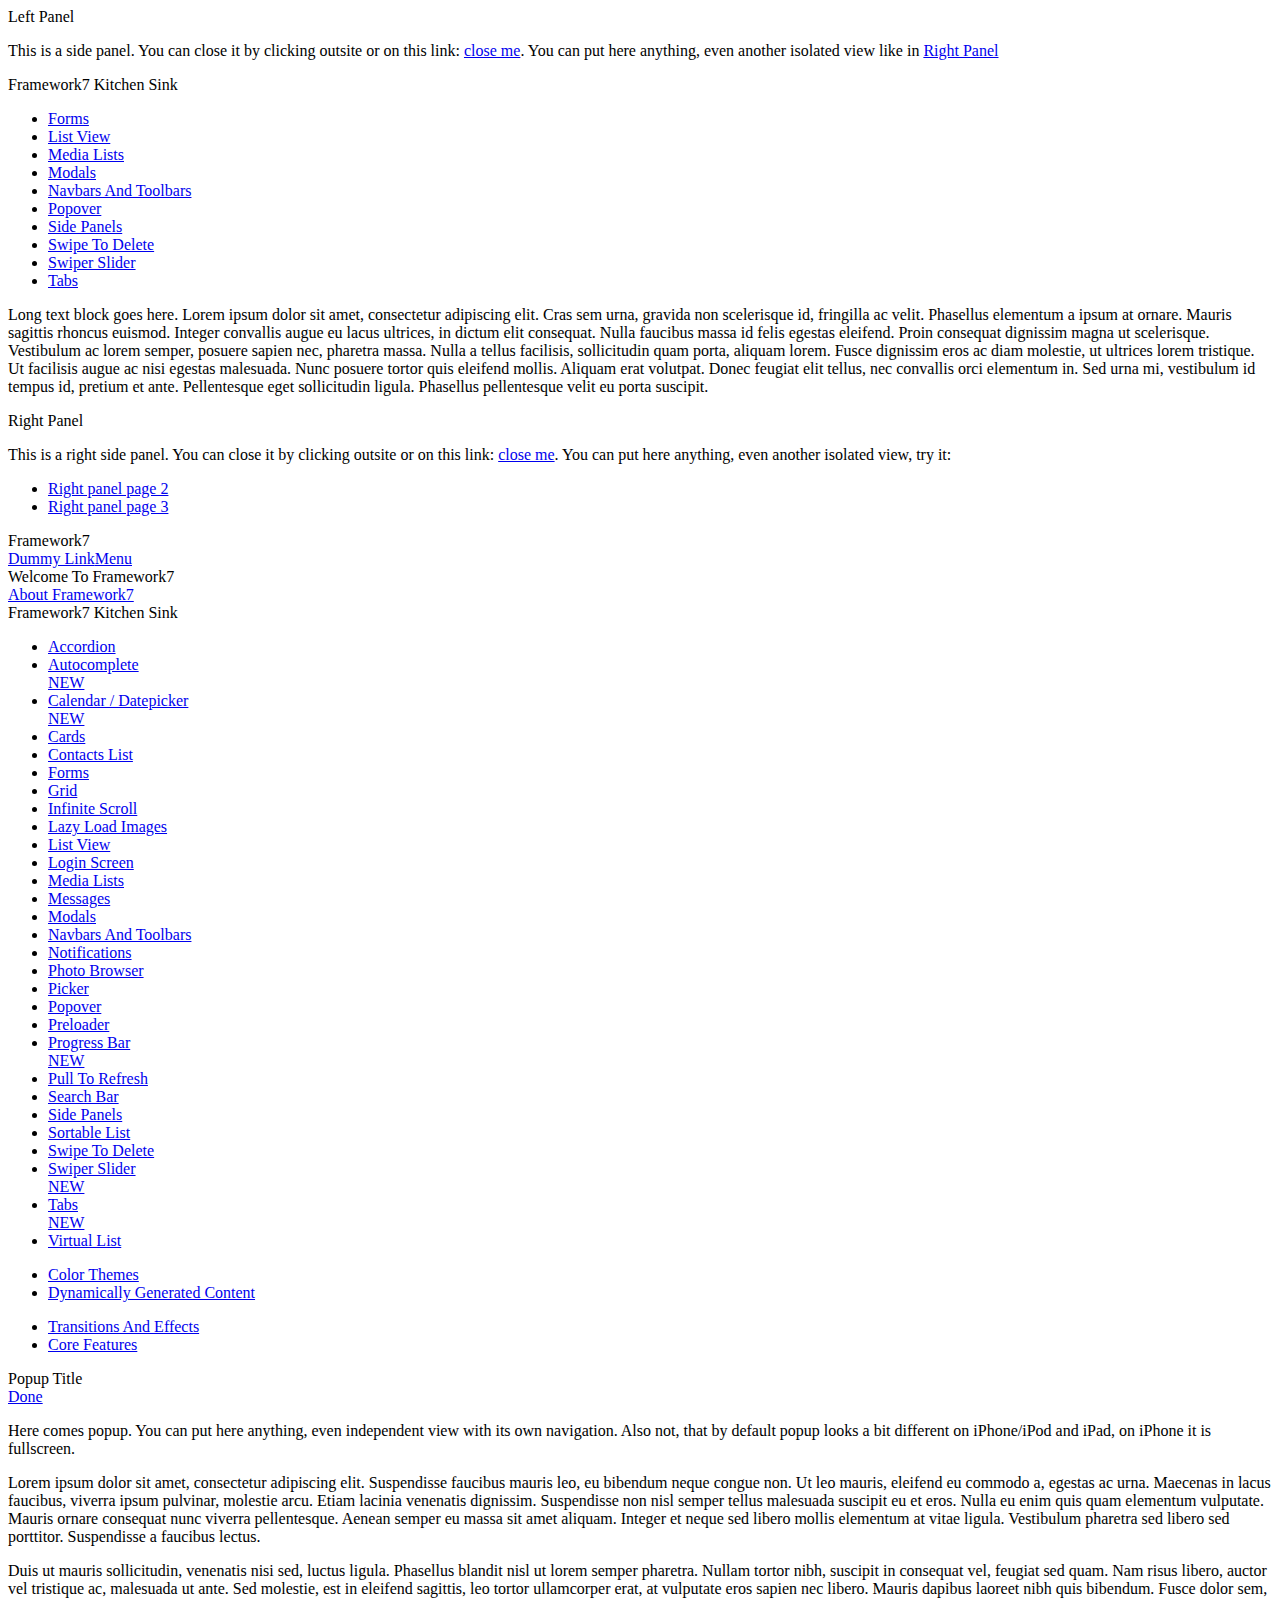
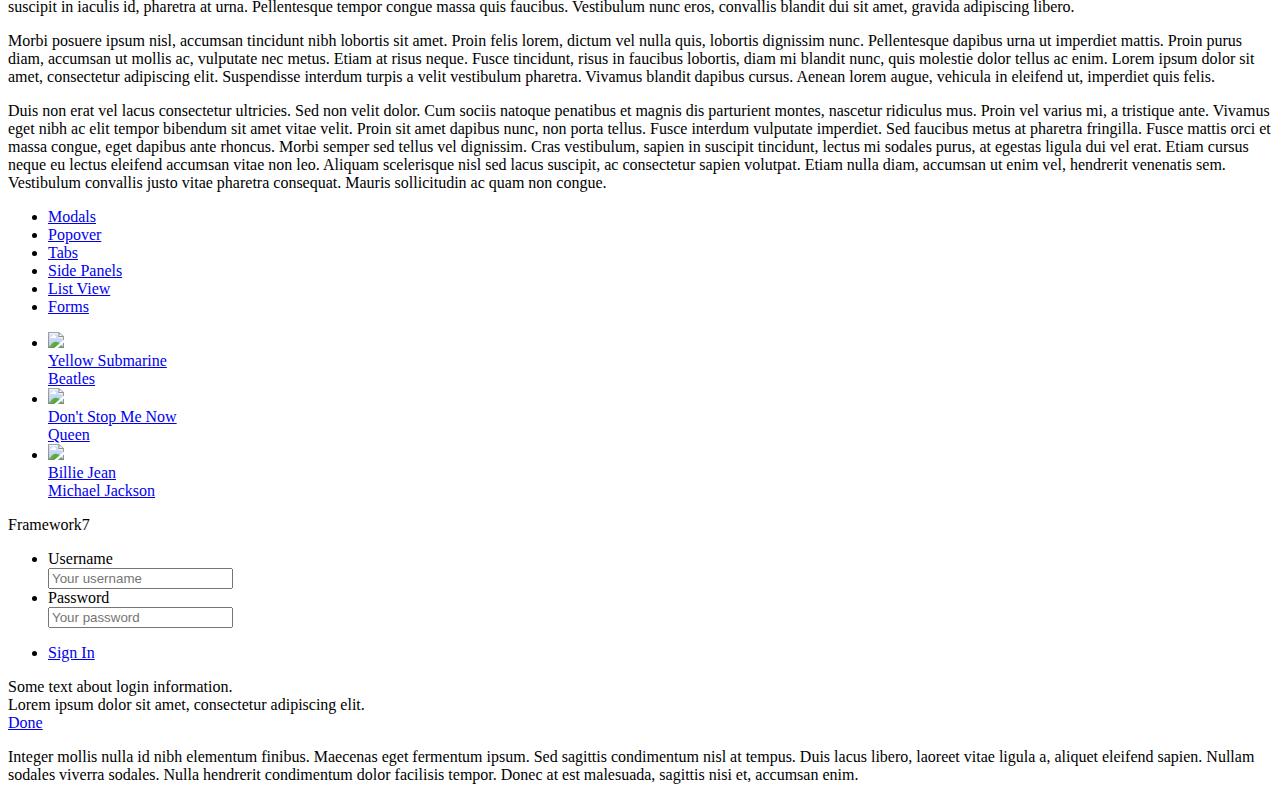
==== kitchen-sink-ios/index.html @ 63c61886 "Testing with title" ====
<!DOCTYPE html>
<html>
  <head>
    <meta charset="utf-8">
    <meta name="viewport" content="width=device-width, initial-scale=1, maximum-scale=1, minimum-scale=1, user-scalable=no, minimal-ui">
    <meta name="mobile-web-app-capable" content="yes">
    <meta name="apple-mobile-web-app-capable" content="yes">
    <meta name="apple-mobile-web-app-status-bar-style" content="black">
    <title>Yes we Park iOS</title>
    <link rel="stylesheet" href="../build/css/framework7.ios.css">
    <link rel="stylesheet" href="../build/css/framework7.ios.colors.css">
    <link rel="stylesheet" href="css/kitchen-sink.css">
    <link rel="icon" href="img/icon.png">
    <link rel="apple-touch-icon" href="img/icon.png">
  </head>
  <body>
    <div class="statusbar-overlay"></div>
    <div class="panel-overlay"></div>
    <div class="panel panel-left panel-cover layout-dark">
      <div class="content-block-title">Left Panel</div>
      <div class="content-block">
        <p>This is a side panel. You can close it by clicking outsite or on this link: <a href="#" class="close-panel">close me</a>. You can put here anything, even another isolated view like in <a href="#" data-panel="right" class="open-panel">Right Panel</a></p>
      </div>
      <div class="content-block-title">Framework7 Kitchen Sink</div>
      <div class="list-block">
        <ul>
          <li><a href="forms.html" class="item-link close-panel">
              <div class="item-content">
                <div class="item-media"><i class="icon icon-f7"></i></div>
                <div class="item-inner">
                  <div class="item-title">Forms</div>
                </div>
              </div></a></li>
          <li><a href="list-view.html" class="item-link close-panel">
              <div class="item-content">
                <div class="item-media"><i class="icon icon-f7"></i></div>
                <div class="item-inner">
                  <div class="item-title">List View</div>
                </div>
              </div></a></li>
          <li><a href="media-lists.html" class="item-link close-panel">
              <div class="item-content">
                <div class="item-media"><i class="icon icon-f7"></i></div>
                <div class="item-inner">
                  <div class="item-title">Media Lists</div>
                </div>
              </div></a></li>
          <li><a href="modals.html" class="item-link close-panel">
              <div class="item-content">
                <div class="item-media"><i class="icon icon-f7"></i></div>
                <div class="item-inner">
                  <div class="item-title">Modals</div>
                </div>
              </div></a></li>
          <li><a href="bars.html" class="item-link close-panel">
              <div class="item-content">
                <div class="item-media"><i class="icon icon-f7"></i></div>
                <div class="item-inner">
                  <div class="item-title">Navbars And Toolbars</div>
                </div>
              </div></a></li>
          <li><a href="popover.html" class="item-link close-panel">
              <div class="item-content">
                <div class="item-media"><i class="icon icon-f7"></i></div>
                <div class="item-inner">
                  <div class="item-title">Popover</div>
                </div>
              </div></a></li>
          <li><a href="panels.html" class="item-link close-panel">
              <div class="item-content">
                <div class="item-media"><i class="icon icon-f7"></i></div>
                <div class="item-inner">
                  <div class="item-title">Side Panels</div>
                </div>
              </div></a></li>
          <li><a href="swipe-delete.html" class="item-link close-panel">
              <div class="item-content">
                <div class="item-media"><i class="icon icon-f7"></i></div>
                <div class="item-inner">
                  <div class="item-title">Swipe To Delete</div>
                </div>
              </div></a></li>
          <li><a href="swiper.html" class="item-link close-panel">
              <div class="item-content">
                <div class="item-media"><i class="icon icon-f7"></i></div>
                <div class="item-inner">
                  <div class="item-title">Swiper Slider</div>
                </div>
              </div></a></li>
          <li><a href="tabs.html" class="item-link close-panel">
              <div class="item-content">
                <div class="item-media"><i class="icon icon-f7"></i></div>
                <div class="item-inner">
                  <div class="item-title">Tabs</div>
                </div>
              </div></a></li>
        </ul>
      </div>
      <div class="content-block">
        <p>Long text block goes here. Lorem ipsum dolor sit amet, consectetur adipiscing elit. Cras sem urna, gravida non scelerisque id, fringilla ac velit. Phasellus elementum a ipsum at ornare. Mauris sagittis rhoncus euismod. Integer convallis augue eu lacus ultrices, in dictum elit consequat. Nulla faucibus massa id felis egestas eleifend. Proin consequat dignissim magna ut scelerisque. Vestibulum ac lorem semper, posuere sapien nec, pharetra massa. Nulla a tellus facilisis, sollicitudin quam porta, aliquam lorem. Fusce dignissim eros ac diam molestie, ut ultrices lorem tristique. Ut facilisis augue ac nisi egestas malesuada. Nunc posuere tortor quis eleifend mollis. Aliquam erat volutpat. Donec feugiat elit tellus, nec convallis orci elementum in. Sed urna mi, vestibulum id tempus id, pretium et ante. Pellentesque eget sollicitudin ligula. Phasellus pellentesque velit eu porta suscipit.</p>
      </div>
    </div>
    <div class="panel panel-right panel-reveal layout-dark">
      <div class="view view-right">
        <div class="navbar">
          <div class="navbar-inner">
            <div class="center sliding">Right Panel</div>
          </div>
        </div>
        <div class="pages navbar-through">
          <div data-page="panel-right1" class="page">
            <div class="page-content">
              <div class="content-block">
                <p>This is a right side panel. You can close it by clicking outsite or on this link: <a href="#" class="close-panel">close me</a>. You can put here anything, even another isolated view, try it:</p>
              </div>
              <div class="list-block">
                <ul>
                  <li><a href="panel-right2.html" class="item-link">
                      <div class="item-content">
                        <div class="item-inner">
                          <div class="item-title">Right panel page 2</div>
                        </div>
                      </div></a></li>
                  <li><a href="panel-right3.html" class="item-link">
                      <div class="item-content">
                        <div class="item-inner">
                          <div class="item-title">Right panel page 3</div>
                        </div>
                      </div></a></li>
                </ul>
              </div>
            </div>
          </div>
        </div>
      </div>
    </div>
    <div class="views">
      <div class="view view-main">
        <div class="navbar">
          <div class="navbar-inner">
            <div class="left"></div>
            <div class="center sliding">Framework7</div>
            <div class="right"><a href="#" class="open-panel link icon-only"><i class="icon icon-bars"></i></a></div>
          </div>
        </div>
        <div class="toolbar">
          <div class="toolbar-inner"><a href="#" class="link">Dummy Link</a><a href="#" data-popover=".popover-menu" class="open-popover link">Menu</a></div>
        </div>
        <div class="pages navbar-through toolbar-through">
          <div data-page="index" class="page">
            <div class="page-content">
              <div class="content-block-title">Welcome To Framework7</div>
              <div class="content-block"><a href="about.html" class="button">About Framework7</a></div>
              <div class="content-block-title">Framework7 Kitchen Sink</div>
              <div class="list-block">
                <ul>
                  <li><a href="accordion.html" class="item-link">
                      <div class="item-content">
                        <div class="item-media"><i class="icon icon-f7"></i></div>
                        <div class="item-inner">
                          <div class="item-title">Accordion</div>
                        </div>
                      </div></a></li>
                  <li><a href="autocomplete.html" class="item-link">
                      <div class="item-content">
                        <div class="item-media"><i class="icon icon-f7"></i></div>
                        <div class="item-inner">
                          <div class="item-title">Autocomplete</div>
                          <div class="item-after"><span class="badge bg-green">NEW</span></div>
                        </div>
                      </div></a></li>
                  <li><a href="calendar.html" class="item-link">
                      <div class="item-content">
                        <div class="item-media"><i class="icon icon-f7"></i></div>
                        <div class="item-inner">
                          <div class="item-title">Calendar / Datepicker</div>
                          <div class="item-after"><span class="badge bg-green">NEW</span></div>
                        </div>
                      </div></a></li>
                  <li><a href="cards.html" class="item-link">
                      <div class="item-content">
                        <div class="item-media"><i class="icon icon-f7"></i></div>
                        <div class="item-inner">
                          <div class="item-title">Cards</div>
                        </div>
                      </div></a></li>
                  <li><a href="contacts.html" class="item-link">
                      <div class="item-content">
                        <div class="item-media"><i class="icon icon-f7"></i></div>
                        <div class="item-inner">
                          <div class="item-title">Contacts List</div>
                        </div>
                      </div></a></li>
                  <li><a href="forms.html" class="item-link">
                      <div class="item-content">
                        <div class="item-media"><i class="icon icon-f7"></i></div>
                        <div class="item-inner">
                          <div class="item-title">Forms</div>
                        </div>
                      </div></a></li>
                  <li><a href="grid.html" class="item-link">
                      <div class="item-content">
                        <div class="item-media"><i class="icon icon-f7"></i></div>
                        <div class="item-inner">
                          <div class="item-title">Grid</div>
                        </div>
                      </div></a></li>
                  <li><a href="infinite-scroll.html" class="item-link">
                      <div class="item-content">
                        <div class="item-media"><i class="icon icon-f7"></i></div>
                        <div class="item-inner">
                          <div class="item-title">Infinite Scroll</div>
                        </div>
                      </div></a></li>
                  <li><a href="lazy-load.html" class="item-link">
                      <div class="item-content">
                        <div class="item-media"><i class="icon icon-f7"></i></div>
                        <div class="item-inner">
                          <div class="item-title">Lazy Load Images</div>
                        </div>
                      </div></a></li>
                  <li><a href="list-view.html" class="item-link">
                      <div class="item-content">
                        <div class="item-media"><i class="icon icon-f7"></i></div>
                        <div class="item-inner">
                          <div class="item-title">List View</div>
                        </div>
                      </div></a></li>
                  <li><a href="login-screen.html" class="item-link">
                      <div class="item-content">
                        <div class="item-media"><i class="icon icon-f7"></i></div>
                        <div class="item-inner">
                          <div class="item-title">Login Screen</div>
                        </div>
                      </div></a></li>
                  <li><a href="media-lists.html" class="item-link">
                      <div class="item-content">
                        <div class="item-media"><i class="icon icon-f7"></i></div>
                        <div class="item-inner">
                          <div class="item-title">Media Lists</div>
                        </div>
                      </div></a></li>
                  <li><a href="messages.html" class="item-link">
                      <div class="item-content">
                        <div class="item-media"><i class="icon icon-f7"></i></div>
                        <div class="item-inner">
                          <div class="item-title">Messages</div>
                        </div>
                      </div></a></li>
                  <li><a href="modals.html" class="item-link">
                      <div class="item-content">
                        <div class="item-media"><i class="icon icon-f7"></i></div>
                        <div class="item-inner">
                          <div class="item-title">Modals</div>
                        </div>
                      </div></a></li>
                  <li><a href="bars.html" class="item-link">
                      <div class="item-content">
                        <div class="item-media"><i class="icon icon-f7"></i></div>
                        <div class="item-inner">
                          <div class="item-title">Navbars And Toolbars</div>
                        </div>
                      </div></a></li>
                  <li><a href="notifications.html" class="item-link">
                      <div class="item-content">
                        <div class="item-media"><i class="icon icon-f7"></i></div>
                        <div class="item-inner">
                          <div class="item-title">Notifications</div>
                        </div>
                      </div></a></li>
                  <li><a href="photo-browser.html" class="item-link">
                      <div class="item-content">
                        <div class="item-media"><i class="icon icon-f7"></i></div>
                        <div class="item-inner">
                          <div class="item-title">Photo Browser</div>
                        </div>
                      </div></a></li>
                  <li><a href="picker.html" class="item-link">
                      <div class="item-content">
                        <div class="item-media"><i class="icon icon-f7"></i></div>
                        <div class="item-inner">
                          <div class="item-title">Picker</div>
                        </div>
                      </div></a></li>
                  <li><a href="popover.html" class="item-link">
                      <div class="item-content">
                        <div class="item-media"><i class="icon icon-f7"></i></div>
                        <div class="item-inner">
                          <div class="item-title">Popover</div>
                        </div>
                      </div></a></li>
                  <li><a href="preloader.html" class="item-link">
                      <div class="item-content">
                        <div class="item-media"><i class="icon icon-f7"></i></div>
                        <div class="item-inner">
                          <div class="item-title">Preloader</div>
                        </div>
                      </div></a></li>
                  <li><a href="progressbar.html" class="item-link">
                      <div class="item-content">
                        <div class="item-media"><i class="icon icon-f7"></i></div>
                        <div class="item-inner">
                          <div class="item-title">Progress Bar</div>
                          <div class="item-after"><span class="badge bg-green">NEW</span></div>
                        </div>
                      </div></a></li>
                  <li><a href="pull-to-refresh.html" class="item-link">
                      <div class="item-content">
                        <div class="item-media"><i class="icon icon-f7"></i></div>
                        <div class="item-inner">
                          <div class="item-title">Pull To Refresh</div>
                        </div>
                      </div></a></li>
                  <li><a href="searchbar.html" class="item-link">
                      <div class="item-content">
                        <div class="item-media"><i class="icon icon-f7"></i></div>
                        <div class="item-inner">
                          <div class="item-title">Search Bar  </div>
                        </div>
                      </div></a></li>
                  <li><a href="panels.html" class="item-link">
                      <div class="item-content">
                        <div class="item-media"><i class="icon icon-f7"></i></div>
                        <div class="item-inner">
                          <div class="item-title">Side Panels</div>
                        </div>
                      </div></a></li>
                  <li><a href="sortable-list.html" class="item-link">
                      <div class="item-content">
                        <div class="item-media"><i class="icon icon-f7"></i></div>
                        <div class="item-inner">
                          <div class="item-title">Sortable List</div>
                        </div>
                      </div></a></li>
                  <li><a href="swipe-delete.html" class="item-link">
                      <div class="item-content">
                        <div class="item-media"><i class="icon icon-f7"></i></div>
                        <div class="item-inner">
                          <div class="item-title">Swipe To Delete</div>
                        </div>
                      </div></a></li>
                  <li><a href="swiper.html" class="item-link">
                      <div class="item-content">
                        <div class="item-media"><i class="icon icon-f7"></i></div>
                        <div class="item-inner">
                          <div class="item-title">Swiper Slider</div>
                          <div class="item-after"><span class="badge bg-green">NEW</span></div>
                        </div>
                      </div></a></li>
                  <li><a href="tabs.html" class="item-link">
                      <div class="item-content">
                        <div class="item-media"><i class="icon icon-f7"></i></div>
                        <div class="item-inner">
                          <div class="item-title">Tabs</div>
                          <div class="item-after"><span class="badge bg-green">NEW</span></div>
                        </div>
                      </div></a></li>
                  <li><a href="virtual-list.html" class="item-link">
                      <div class="item-content">
                        <div class="item-media"><i class="icon icon-f7"></i></div>
                        <div class="item-inner">
                          <div class="item-title">Virtual List</div>
                        </div>
                      </div></a></li>
                </ul>
              </div>
              <div class="list-block">
                <ul>
                  <li><a href="color-themes.html" class="item-link">
                      <div class="item-content">
                        <div class="item-media"><i class="icon icon-f7"></i></div>
                        <div class="item-inner">
                          <div class="item-title">Color Themes</div>
                        </div>
                      </div></a></li>
                  <li><a href="#" class="item-link ks-generate-page">
                      <div class="item-content">
                        <div class="item-media"><i class="icon icon-f7"></i></div>
                        <div class="item-inner">
                          <div class="item-title">Dynamically Generated Content</div>
                        </div>
                      </div></a></li>
                </ul>
              </div>
              <div class="list-block">
                <ul>
                  <li><a href="transitions.html" class="item-link">
                      <div class="item-content">
                        <div class="item-media"><i class="icon icon-f7"></i></div>
                        <div class="item-inner">
                          <div class="item-title">Transitions And Effects</div>
                        </div>
                      </div></a></li>
                  <li><a href="core-features.html" class="item-link">
                      <div class="item-content">
                        <div class="item-media"><i class="icon icon-f7"></i></div>
                        <div class="item-inner">
                          <div class="item-title">Core Features</div>
                        </div>
                      </div></a></li>
                </ul>
              </div>
            </div>
          </div>
        </div>
      </div>
    </div>
    <div class="popup demo-popup">
      <div class="view navbar-fixed">
        <div class="pages">
          <div class="page">
            <div class="navbar">
              <div class="navbar-inner">
                <div class="center">Popup Title</div>
                <div class="right"><a href="#" class="link close-popup">Done</a></div>
              </div>
            </div>
            <div class="page-content">
              <div class="content-block">
                <p>Here comes popup. You can put here anything, even independent view with its own navigation. Also not, that by default popup looks a bit different on iPhone/iPod and iPad, on iPhone it is fullscreen.</p>
                <p>Lorem ipsum dolor sit amet, consectetur adipiscing elit. Suspendisse faucibus mauris leo, eu bibendum neque congue non. Ut leo mauris, eleifend eu commodo a, egestas ac urna. Maecenas in lacus faucibus, viverra ipsum pulvinar, molestie arcu. Etiam lacinia venenatis dignissim. Suspendisse non nisl semper tellus malesuada suscipit eu et eros. Nulla eu enim quis quam elementum vulputate. Mauris ornare consequat nunc viverra pellentesque. Aenean semper eu massa sit amet aliquam. Integer et neque sed libero mollis elementum at vitae ligula. Vestibulum pharetra sed libero sed porttitor. Suspendisse a faucibus lectus.</p>
                <p>Duis ut mauris sollicitudin, venenatis nisi sed, luctus ligula. Phasellus blandit nisl ut lorem semper pharetra. Nullam tortor nibh, suscipit in consequat vel, feugiat sed quam. Nam risus libero, auctor vel tristique ac, malesuada ut ante. Sed molestie, est in eleifend sagittis, leo tortor ullamcorper erat, at vulputate eros sapien nec libero. Mauris dapibus laoreet nibh quis bibendum. Fusce dolor sem, suscipit in iaculis id, pharetra at urna. Pellentesque tempor congue massa quis faucibus. Vestibulum nunc eros, convallis blandit dui sit amet, gravida adipiscing libero.</p>
                <p>Morbi posuere ipsum nisl, accumsan tincidunt nibh lobortis sit amet. Proin felis lorem, dictum vel nulla quis, lobortis dignissim nunc. Pellentesque dapibus urna ut imperdiet mattis. Proin purus diam, accumsan ut mollis ac, vulputate nec metus. Etiam at risus neque. Fusce tincidunt, risus in faucibus lobortis, diam mi blandit nunc, quis molestie dolor tellus ac enim. Lorem ipsum dolor sit amet, consectetur adipiscing elit. Suspendisse interdum turpis a velit vestibulum pharetra. Vivamus blandit dapibus cursus. Aenean lorem augue, vehicula in eleifend ut, imperdiet quis felis.</p>
                <p>Duis non erat vel lacus consectetur ultricies. Sed non velit dolor. Cum sociis natoque penatibus et magnis dis parturient montes, nascetur ridiculus mus. Proin vel varius mi, a tristique ante. Vivamus eget nibh ac elit tempor bibendum sit amet vitae velit. Proin sit amet dapibus nunc, non porta tellus. Fusce interdum vulputate imperdiet. Sed faucibus metus at pharetra fringilla. Fusce mattis orci et massa congue, eget dapibus ante rhoncus. Morbi semper sed tellus vel dignissim. Cras vestibulum, sapien in suscipit tincidunt, lectus mi sodales purus, at egestas ligula dui vel erat. Etiam cursus neque eu lectus eleifend accumsan vitae non leo. Aliquam scelerisque nisl sed lacus suscipit, ac consectetur sapien volutpat. Etiam nulla diam, accumsan ut enim vel, hendrerit venenatis sem. Vestibulum convallis justo vitae pharetra consequat. Mauris sollicitudin ac quam non congue.</p>
              </div>
            </div>
          </div>
        </div>
      </div>
    </div>
    <div class="popover popover-menu">
      <div class="popover-angle"></div>
      <div class="popover-inner">
        <div class="list-block">
          <ul>
            <li><a href="modals.html" class="list-button item-link">Modals</a></li>
            <li><a href="popover.html" class="list-button item-link">Popover</a></li>
            <li><a href="tabs.html" class="list-button item-link">Tabs</a></li>
            <li><a href="panels.html" class="list-button item-link">Side Panels</a></li>
            <li><a href="list-view.html" class="list-button item-link">List View</a></li>
            <li><a href="forms.html" class="list-button item-link">Forms</a></li>
          </ul>
        </div>
      </div>
    </div>
    <div class="popover popover-music">
      <div class="popover-angle"></div>
      <div class="popover-inner">
        <div class="list-block media-list">
          <ul>
            <li><a href="#" class="item-link item-content">
                <div class="item-media"><img src="http://lorempixel.com/88/88/people/1" width="44"></div>
                <div class="item-inner">
                  <div class="item-title-row">
                    <div class="item-title">Yellow Submarine</div>
                  </div>
                  <div class="item-subtitle">Beatles</div>
                </div></a></li>
            <li><a href="#" class="item-link item-content">
                <div class="item-media"><img src="http://lorempixel.com/88/88/people/2" width="44"></div>
                <div class="item-inner">
                  <div class="item-title-row">
                    <div class="item-title">Don't Stop Me Now</div>
                  </div>
                  <div class="item-subtitle">Queen</div>
                </div></a></li>
            <li><a href="#" class="item-link item-content">
                <div class="item-media"><img src="http://lorempixel.com/88/88/people/3" width="44"></div>
                <div class="item-inner">
                  <div class="item-title-row">
                    <div class="item-title">Billie Jean</div>
                  </div>
                  <div class="item-subtitle">Michael Jackson</div>
                </div></a></li>
          </ul>
        </div>
      </div>
    </div>
    <div class="login-screen">
      <div class="view">
        <div class="page">
          <div class="page-content login-screen-content">
            <div class="login-screen-title">Framework7</div>
            <form>
              <div class="list-block">
                <ul>
                  <li class="item-content">
                    <div class="item-inner">
                      <div class="item-title label">Username</div>
                      <div class="item-input">
                        <input type="text" name="username" placeholder="Your username">
                      </div>
                    </div>
                  </li>
                  <li class="item-content">
                    <div class="item-inner">
                      <div class="item-title label">Password</div>
                      <div class="item-input">
                        <input type="password" name="password" placeholder="Your password">
                      </div>
                    </div>
                  </li>
                </ul>
              </div>
              <div class="list-block">
                <ul>
                  <li><a href="#" class="item-link list-button">Sign In</a></li>
                </ul>
                <div class="list-block-label">Some text about login information.<br>Lorem ipsum dolor sit amet, consectetur adipiscing elit.</div>
              </div>
            </form>
          </div>
        </div>
      </div>
    </div>
    <div class="picker-modal picker-modal-demo">
      <div class="toolbar">
        <div class="toolbar-inner">
          <div class="left"></div>
          <div class="right"><a href="#" class="link close-picker">Done</a></div>
        </div>
      </div>
      <div class="picker-modal-inner">
        <div class="content-block">
          <p>Integer mollis nulla id nibh elementum finibus. Maecenas eget fermentum ipsum. Sed sagittis condimentum nisl at tempus. Duis lacus libero, laoreet vitae ligula a, aliquet eleifend sapien. Nullam sodales viverra sodales. Nulla hendrerit condimentum dolor facilisis tempor. Donec at est malesuada, sagittis nisi et, accumsan enim.</p>
        </div>
      </div>
    </div>
    <script type="text/javascript" src="../build/js/framework7.js"></script>
    <script type="text/javascript" src="js/kitchen-sink.js"></script>
  </body>
</html>
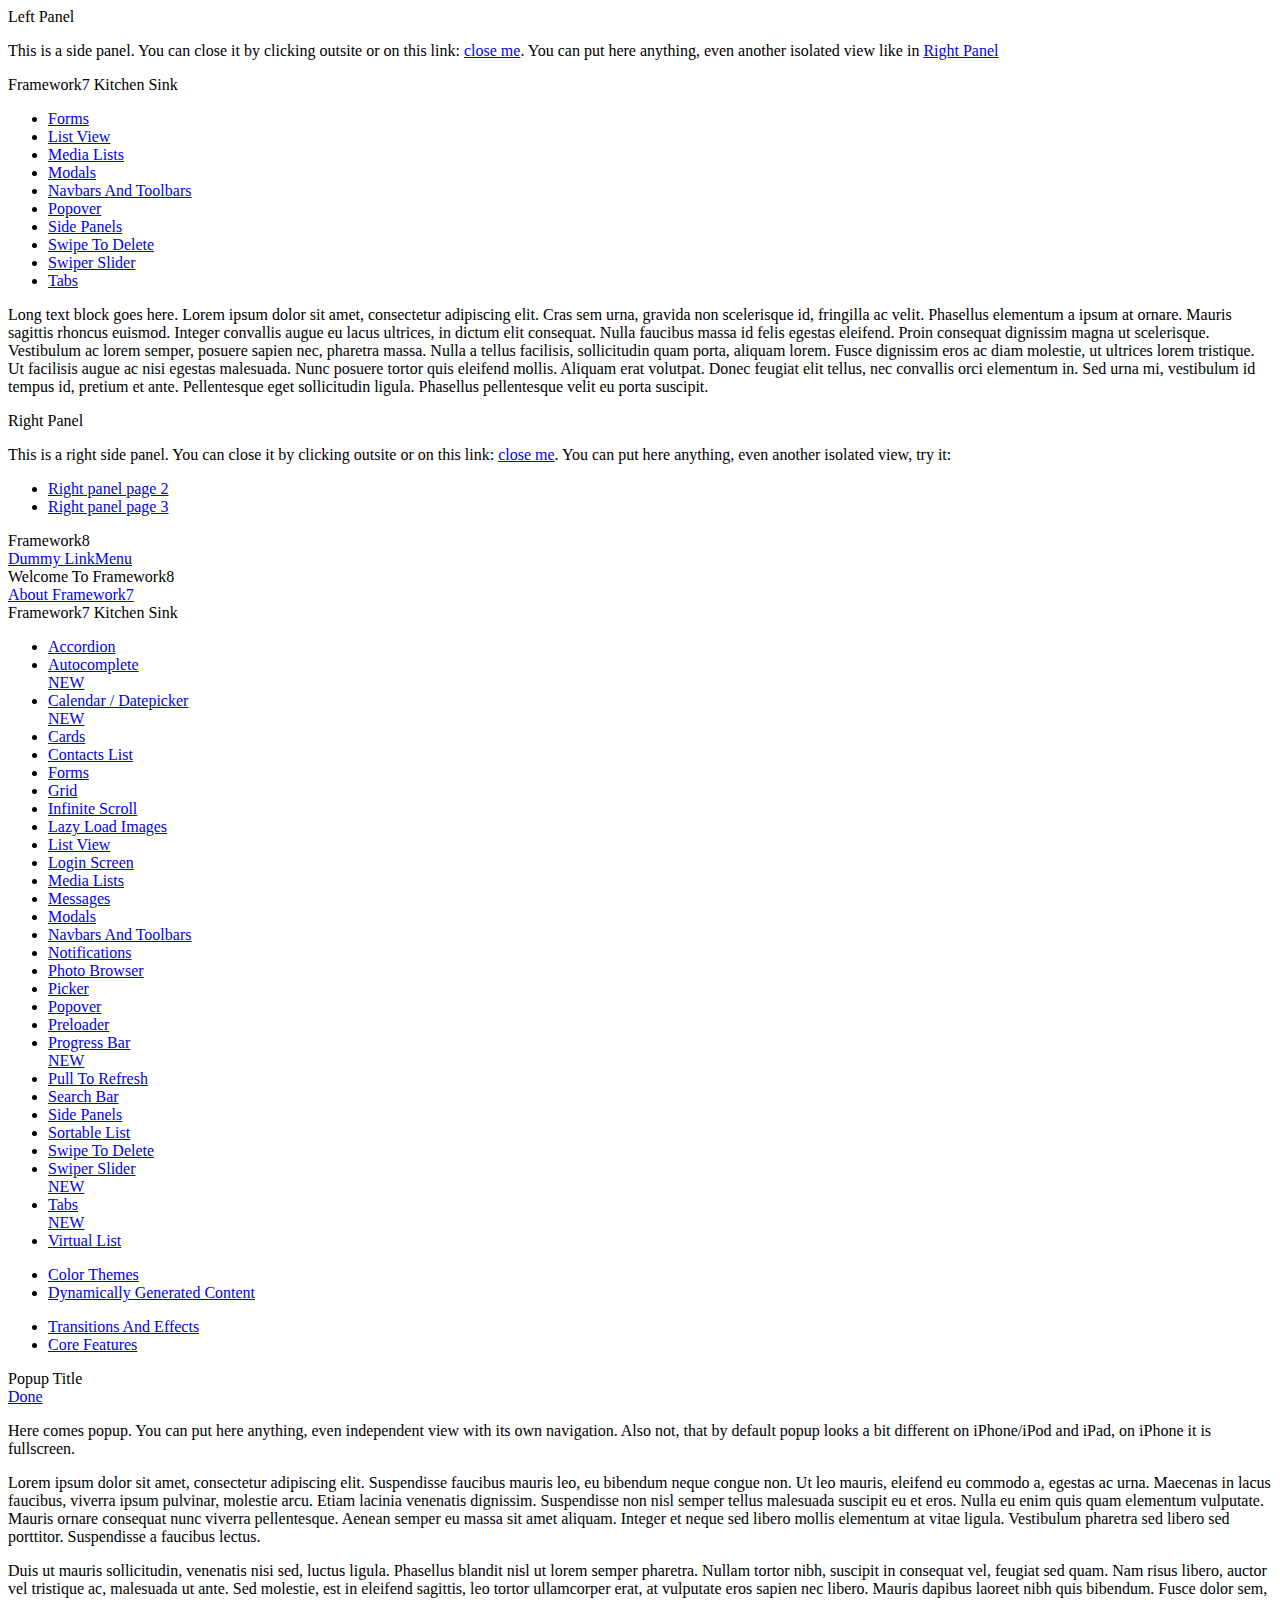
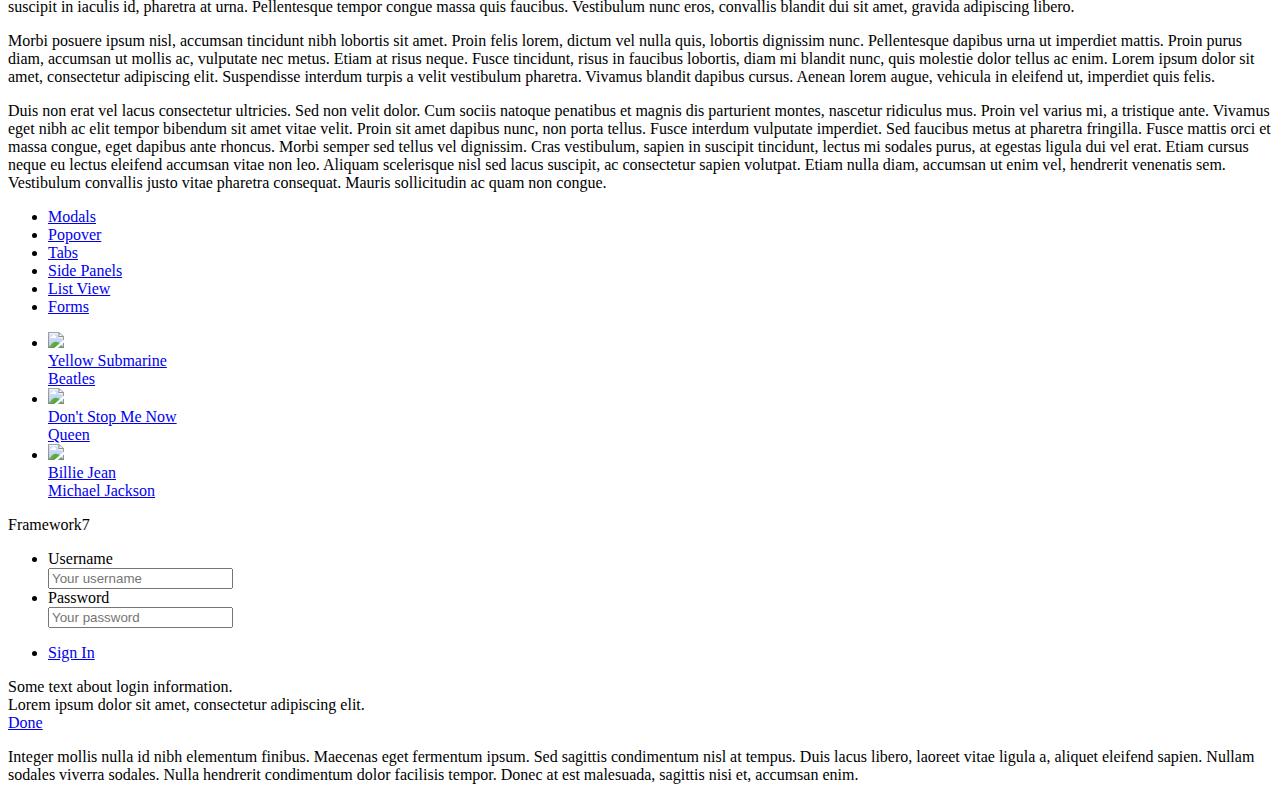
==== commit c2eae204: "framework8" ====
--- a/kitchen-sink-ios/index.html
+++ b/kitchen-sink-ios/index.html
@@ -6,7 +6,7 @@
     <meta name="mobile-web-app-capable" content="yes">
     <meta name="apple-mobile-web-app-capable" content="yes">
     <meta name="apple-mobile-web-app-status-bar-style" content="black">
-    <title>Yes we Park iOS</title>
+    <title>Yes we Park</title>
     <link rel="stylesheet" href="../build/css/framework7.ios.css">
     <link rel="stylesheet" href="../build/css/framework7.ios.colors.css">
     <link rel="stylesheet" href="css/kitchen-sink.css">
@@ -139,7 +139,7 @@
         <div class="navbar">
           <div class="navbar-inner">
             <div class="left"></div>
-            <div class="center sliding">Framework7</div>
+            <div class="center sliding">Framework8</div>
             <div class="right"><a href="#" class="open-panel link icon-only"><i class="icon icon-bars"></i></a></div>
           </div>
         </div>
@@ -149,7 +149,7 @@
         <div class="pages navbar-through toolbar-through">
           <div data-page="index" class="page">
             <div class="page-content">
-              <div class="content-block-title">Welcome To Framework7</div>
+              <div class="content-block-title">Welcome To Framework8</div>
               <div class="content-block"><a href="about.html" class="button">About Framework7</a></div>
               <div class="content-block-title">Framework7 Kitchen Sink</div>
               <div class="list-block">
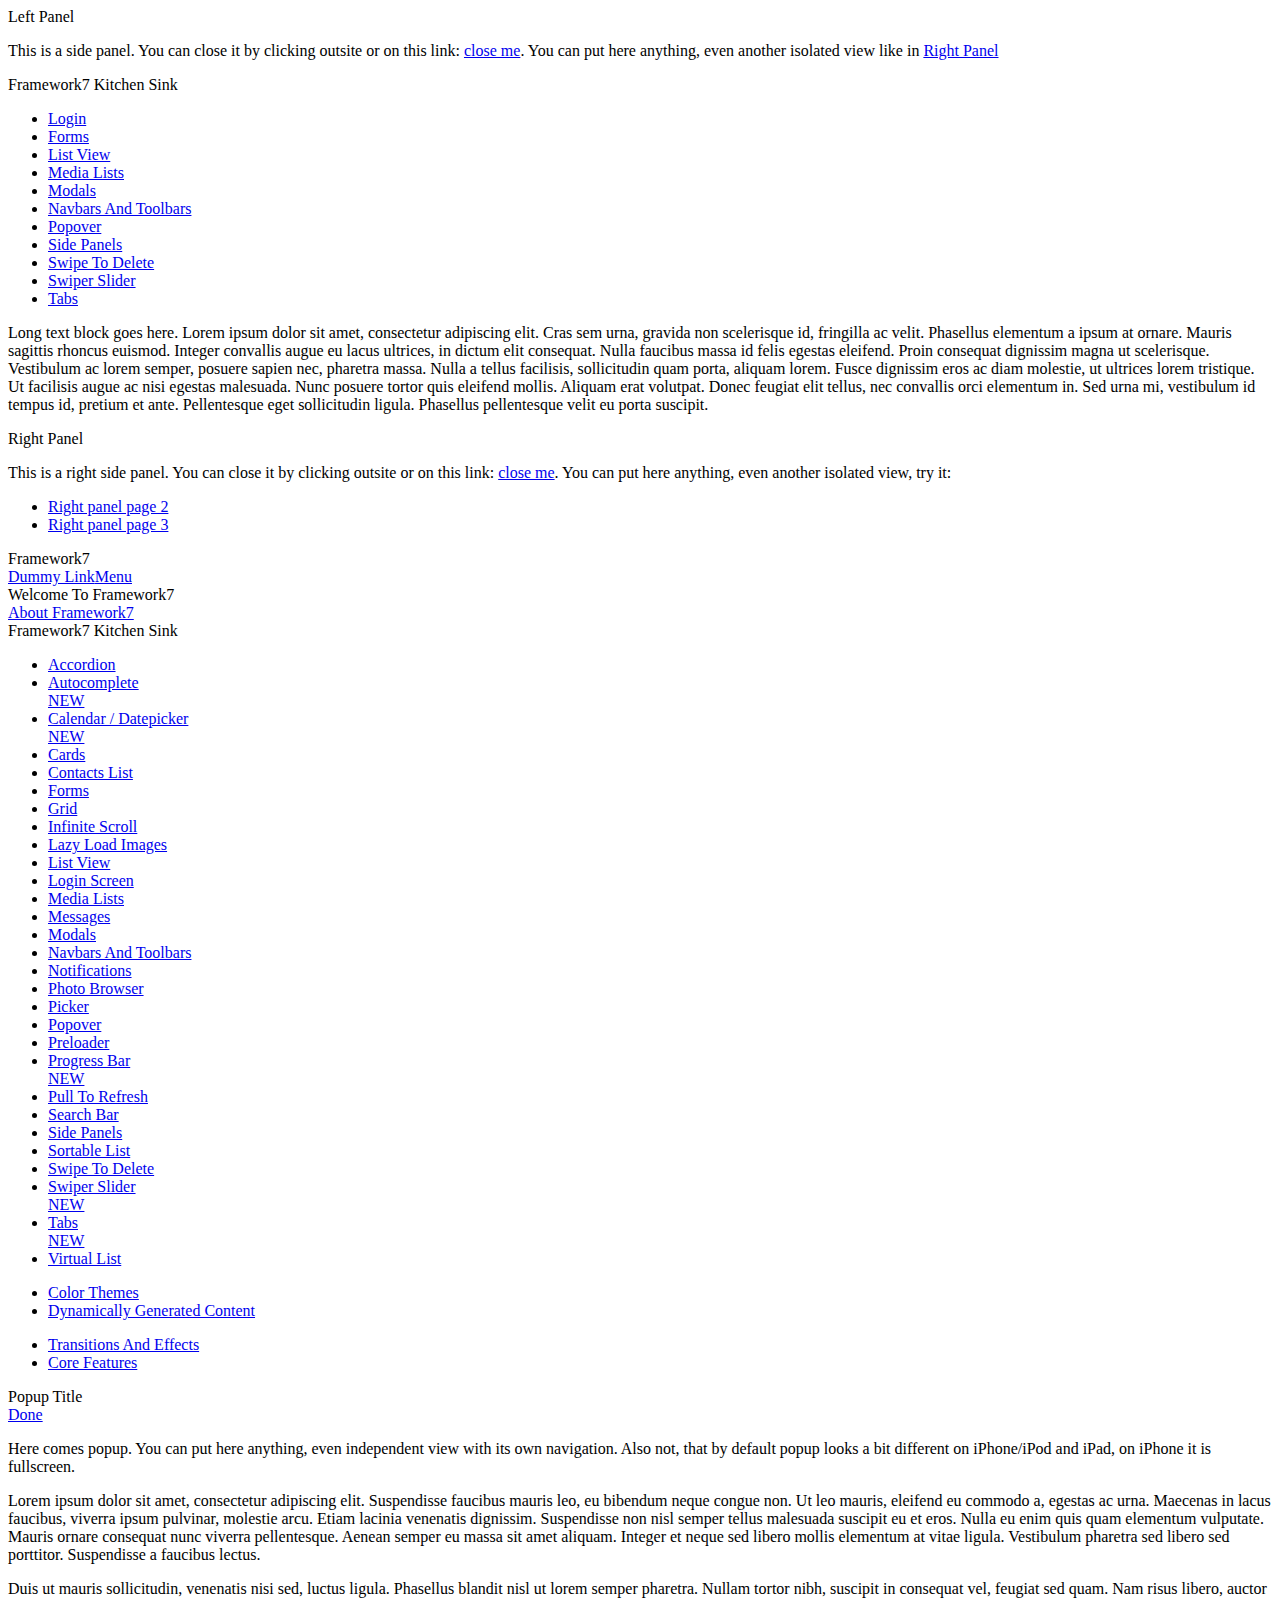
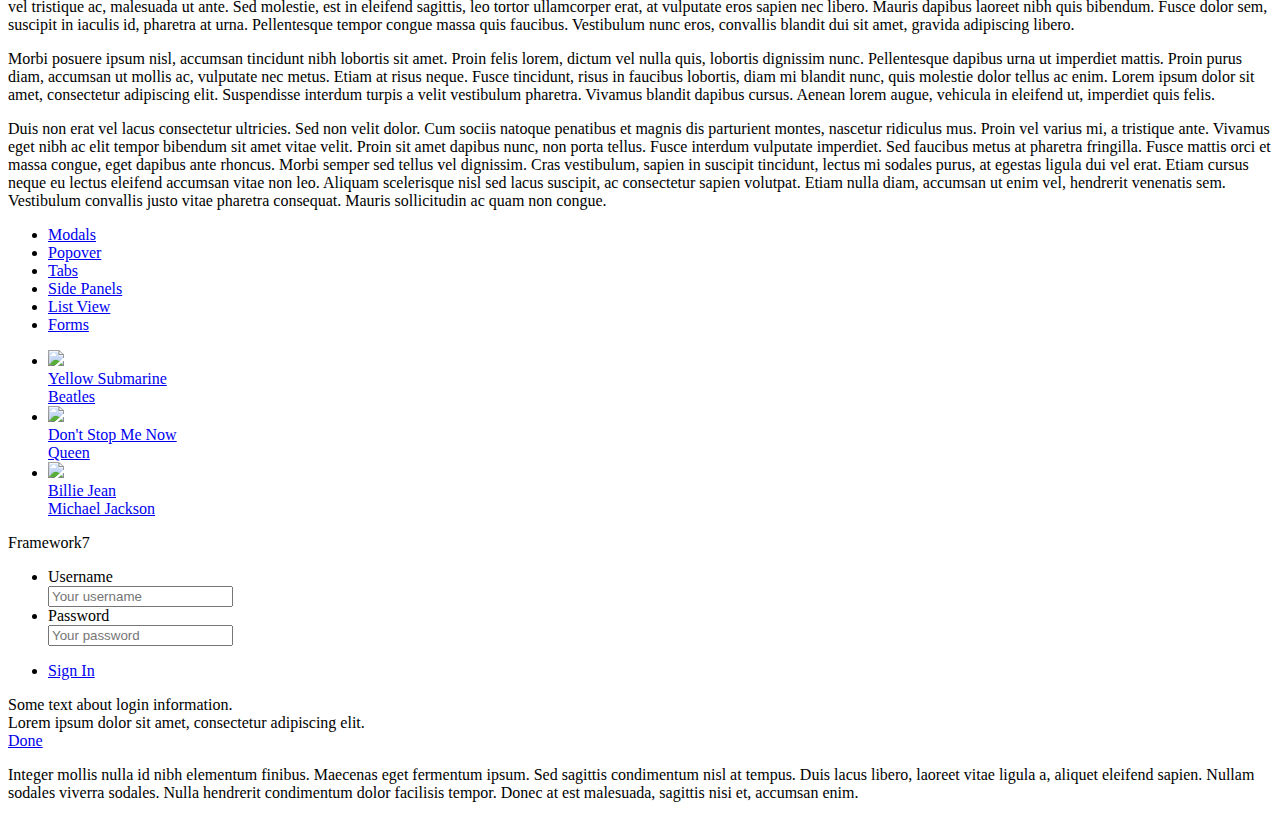
==== commit 35107d15: "adding login" ====
--- a/kitchen-sink-ios/index.html
+++ b/kitchen-sink-ios/index.html
@@ -6,7 +6,7 @@
     <meta name="mobile-web-app-capable" content="yes">
     <meta name="apple-mobile-web-app-capable" content="yes">
     <meta name="apple-mobile-web-app-status-bar-style" content="black">
-    <title>Yes we Park</title>
+    <title>Yes we Park iOS</title>
     <link rel="stylesheet" href="../build/css/framework7.ios.css">
     <link rel="stylesheet" href="../build/css/framework7.ios.colors.css">
     <link rel="stylesheet" href="css/kitchen-sink.css">
@@ -24,6 +24,13 @@
       <div class="content-block-title">Framework7 Kitchen Sink</div>
       <div class="list-block">
         <ul>
+          <li><a href="login.html" class="item-link close-panel">
+              <div class="item-content">
+                <div class="item-media"><i class="icon icon-f7"></i></div>
+                <div class="item-inner">
+                  <div class="item-title">Login</div>
+                </div>
+              </div></a></li>
           <li><a href="forms.html" class="item-link close-panel">
               <div class="item-content">
                 <div class="item-media"><i class="icon icon-f7"></i></div>
@@ -139,7 +146,7 @@
         <div class="navbar">
           <div class="navbar-inner">
             <div class="left"></div>
-            <div class="center sliding">Framework8</div>
+            <div class="center sliding">Framework7</div>
             <div class="right"><a href="#" class="open-panel link icon-only"><i class="icon icon-bars"></i></a></div>
           </div>
         </div>
@@ -149,7 +156,7 @@
         <div class="pages navbar-through toolbar-through">
           <div data-page="index" class="page">
             <div class="page-content">
-              <div class="content-block-title">Welcome To Framework8</div>
+              <div class="content-block-title">Welcome To Framework7</div>
               <div class="content-block"><a href="about.html" class="button">About Framework7</a></div>
               <div class="content-block-title">Framework7 Kitchen Sink</div>
               <div class="list-block">
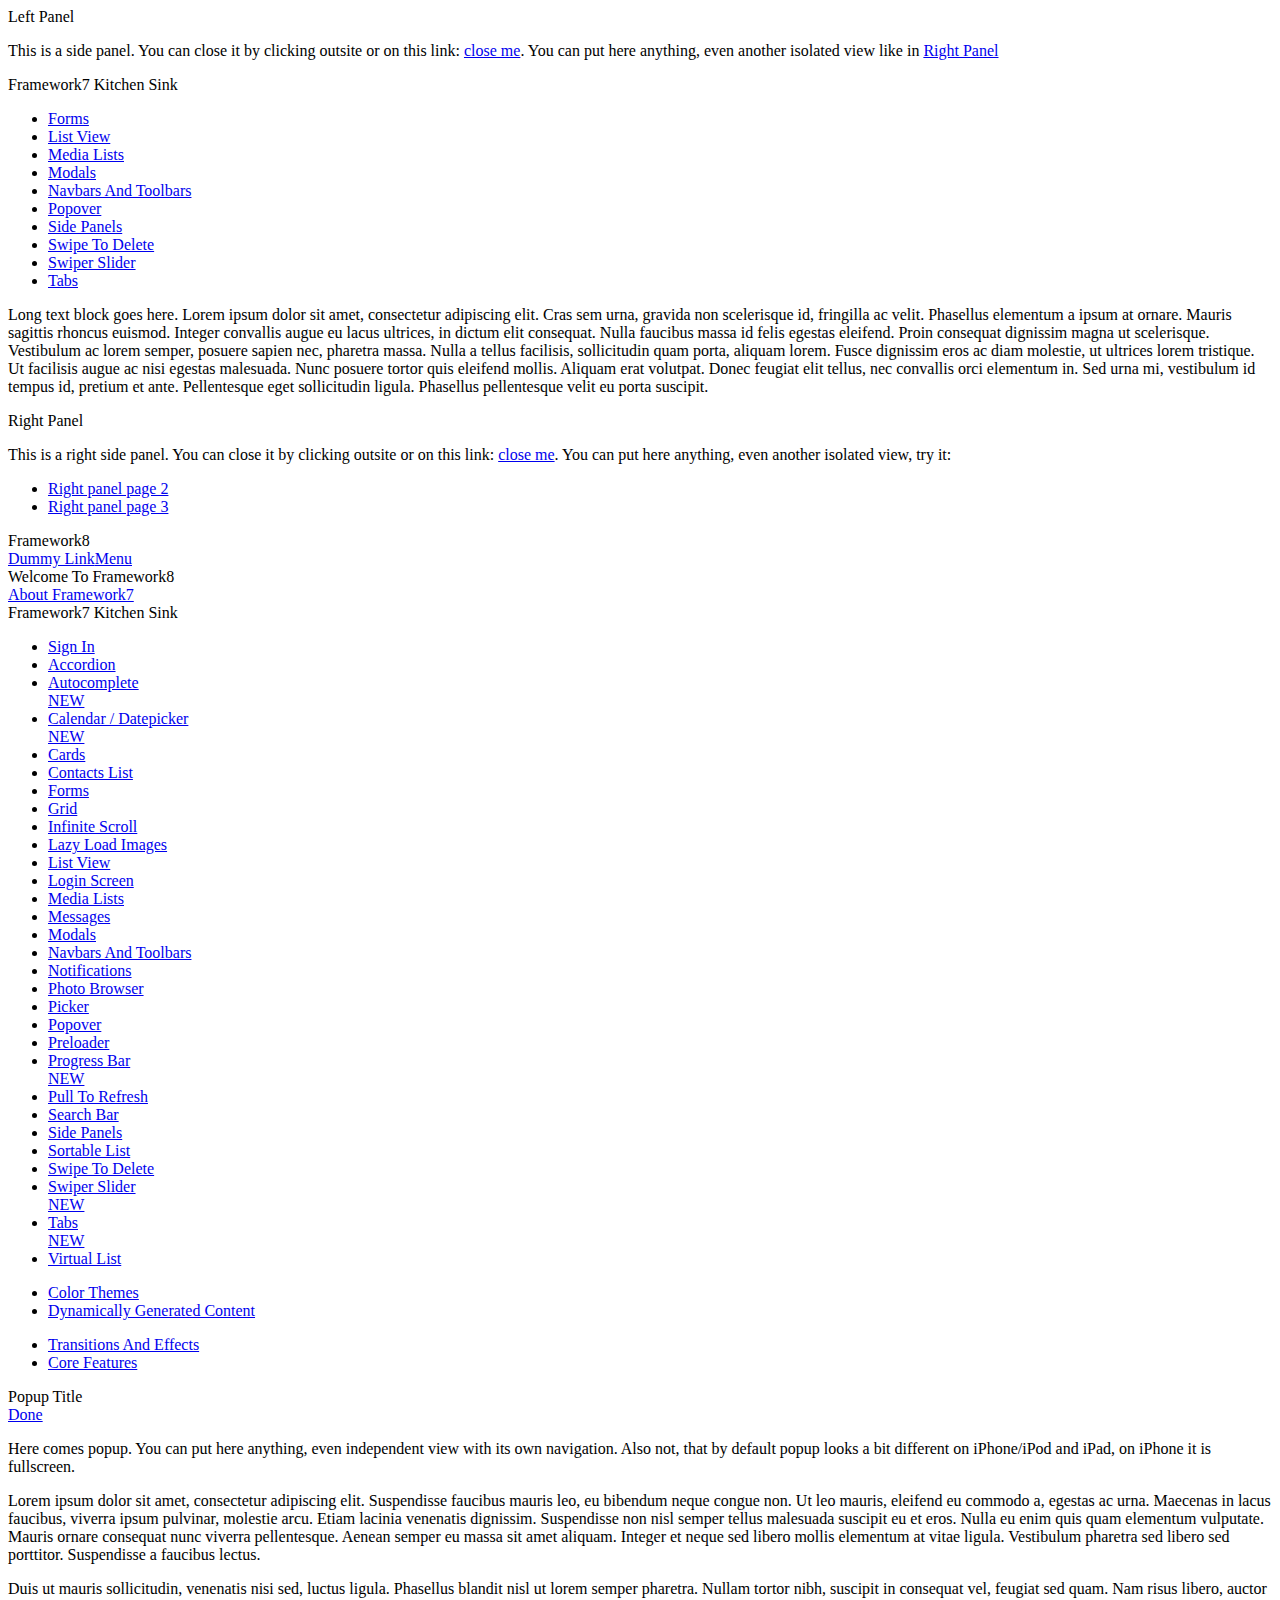
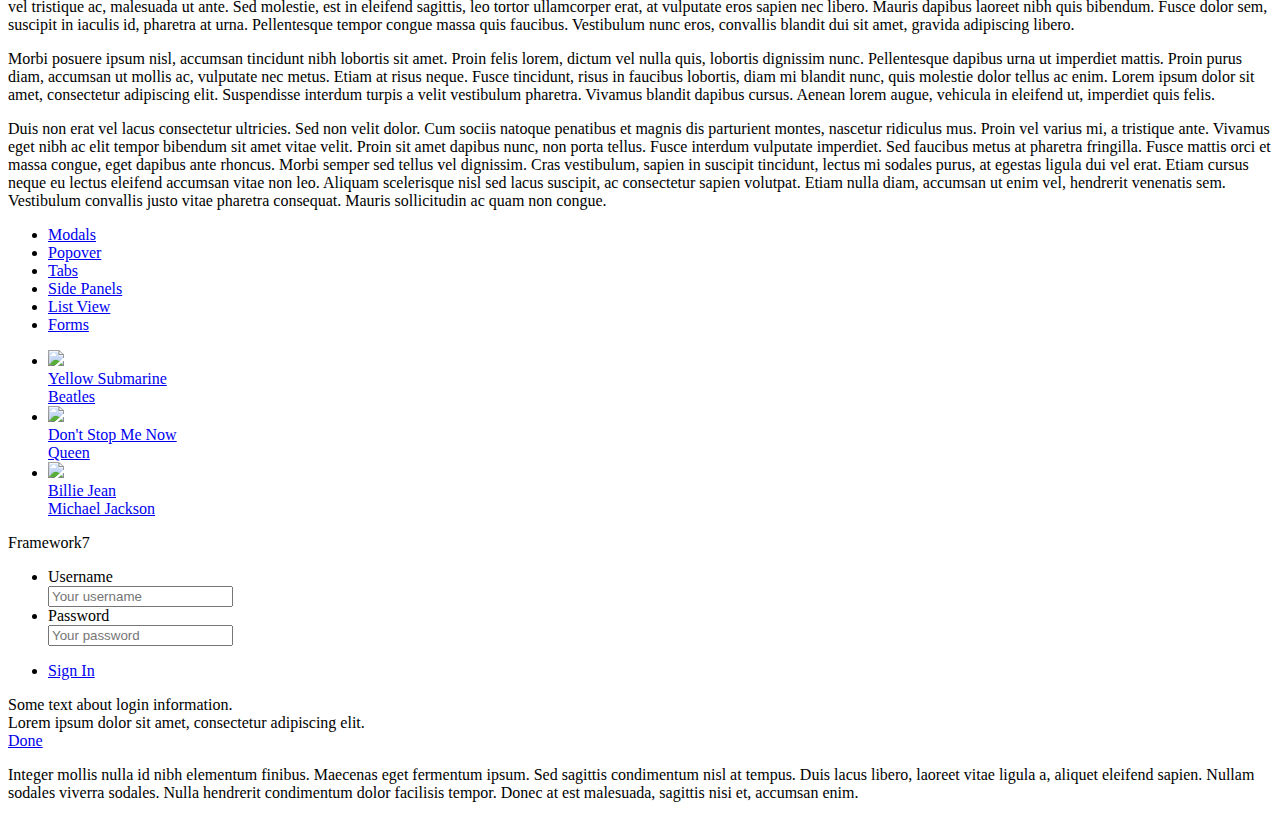
==== commit dfe10132: "signin.html : page Sign In" ====
--- a/kitchen-sink-ios/index.html
+++ b/kitchen-sink-ios/index.html
@@ -6,7 +6,7 @@
     <meta name="mobile-web-app-capable" content="yes">
     <meta name="apple-mobile-web-app-capable" content="yes">
     <meta name="apple-mobile-web-app-status-bar-style" content="black">
-    <title>Yes we Park iOS</title>
+    <title>Yes we Park</title>
     <link rel="stylesheet" href="../build/css/framework7.ios.css">
     <link rel="stylesheet" href="../build/css/framework7.ios.colors.css">
     <link rel="stylesheet" href="css/kitchen-sink.css">
@@ -24,13 +24,6 @@
       <div class="content-block-title">Framework7 Kitchen Sink</div>
       <div class="list-block">
         <ul>
-          <li><a href="login.html" class="item-link close-panel">
-              <div class="item-content">
-                <div class="item-media"><i class="icon icon-f7"></i></div>
-                <div class="item-inner">
-                  <div class="item-title">Login</div>
-                </div>
-              </div></a></li>
           <li><a href="forms.html" class="item-link close-panel">
               <div class="item-content">
                 <div class="item-media"><i class="icon icon-f7"></i></div>
@@ -146,7 +139,7 @@
         <div class="navbar">
           <div class="navbar-inner">
             <div class="left"></div>
-            <div class="center sliding">Framework7</div>
+            <div class="center sliding">Framework8</div>
             <div class="right"><a href="#" class="open-panel link icon-only"><i class="icon icon-bars"></i></a></div>
           </div>
         </div>
@@ -156,11 +149,19 @@
         <div class="pages navbar-through toolbar-through">
           <div data-page="index" class="page">
             <div class="page-content">
-              <div class="content-block-title">Welcome To Framework7</div>
+              <div class="content-block-title">Welcome To Framework8</div>
               <div class="content-block"><a href="about.html" class="button">About Framework7</a></div>
               <div class="content-block-title">Framework7 Kitchen Sink</div>
               <div class="list-block">
                 <ul>
+                  <li><a href="signin.html" class="item-link">
+                      <div class="item-content">
+                        <div class="item-media"><i class="icon icon-f7"></i></div>
+                        <div class="item-inner">
+                          <div class="item-title">Sign In</div>
+                        </div>
+                      </div></a></li>
+
                   <li><a href="accordion.html" class="item-link">
                       <div class="item-content">
                         <div class="item-media"><i class="icon icon-f7"></i></div>
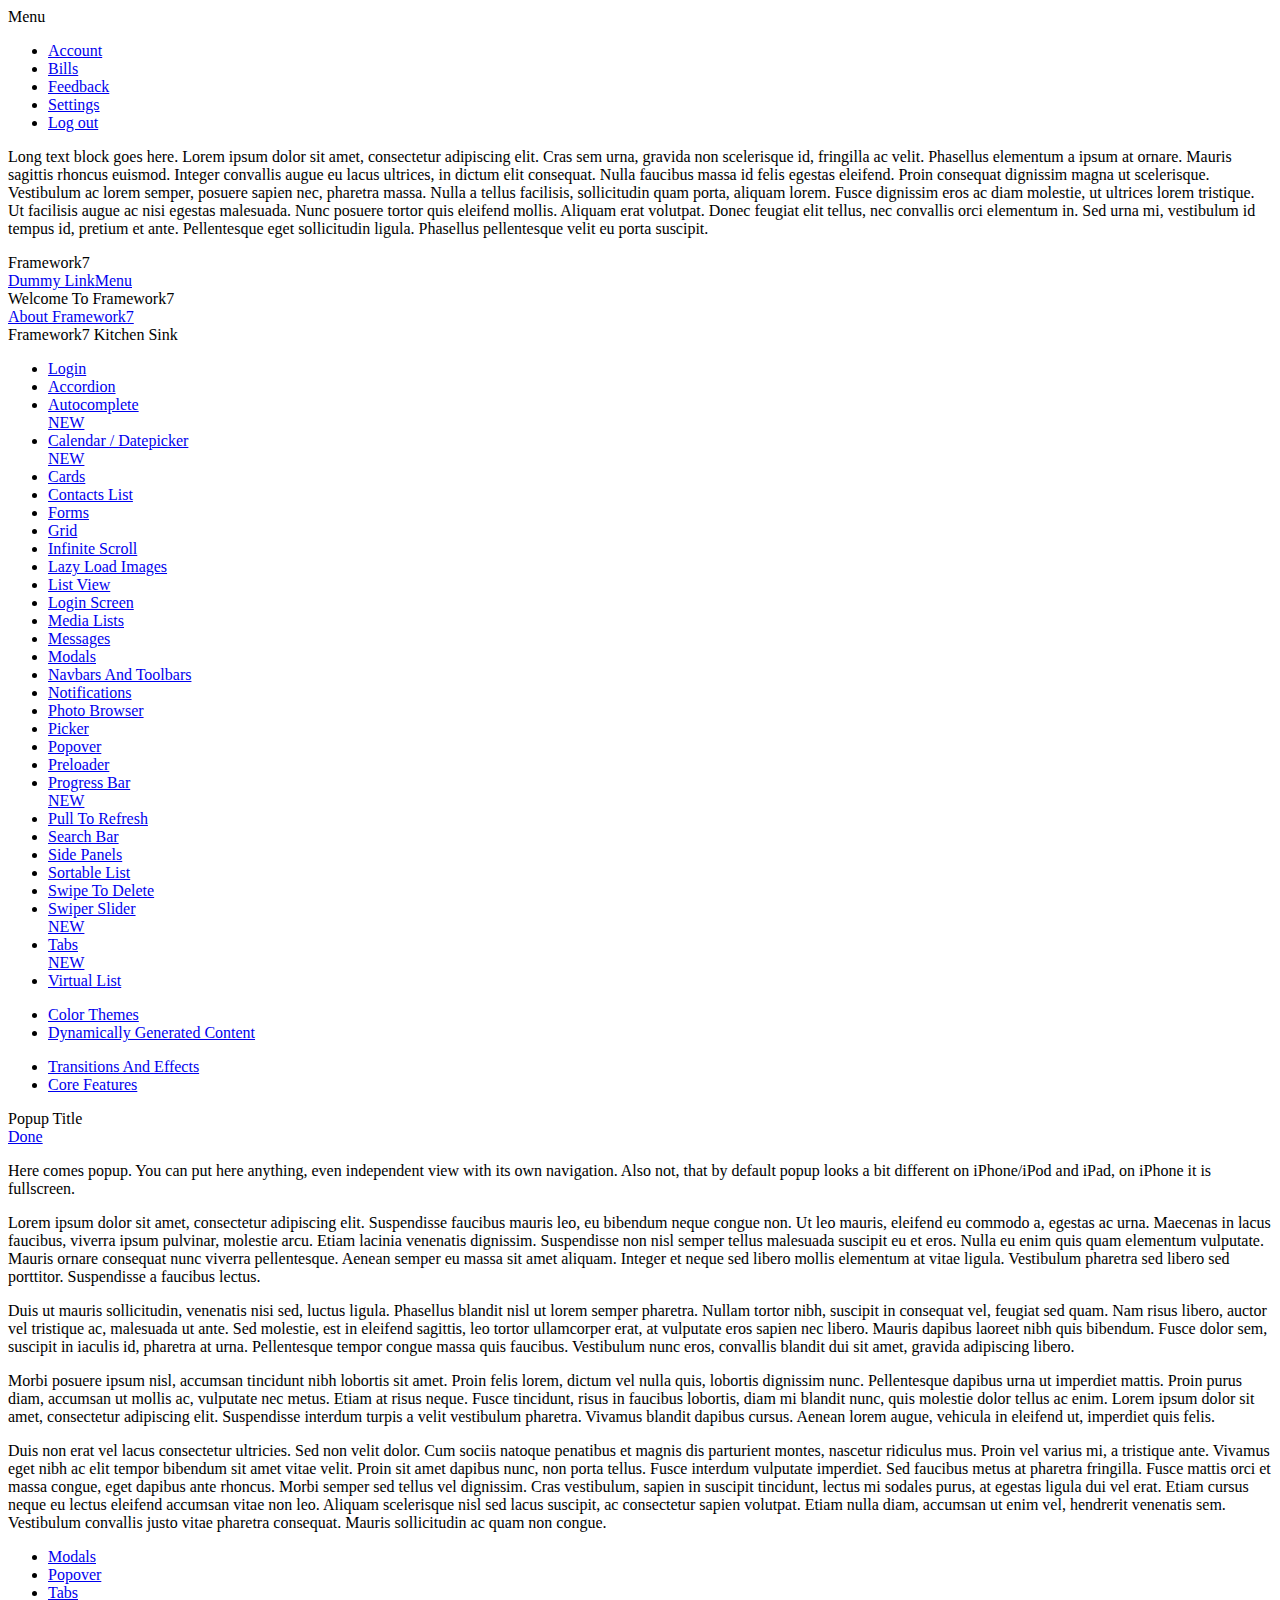
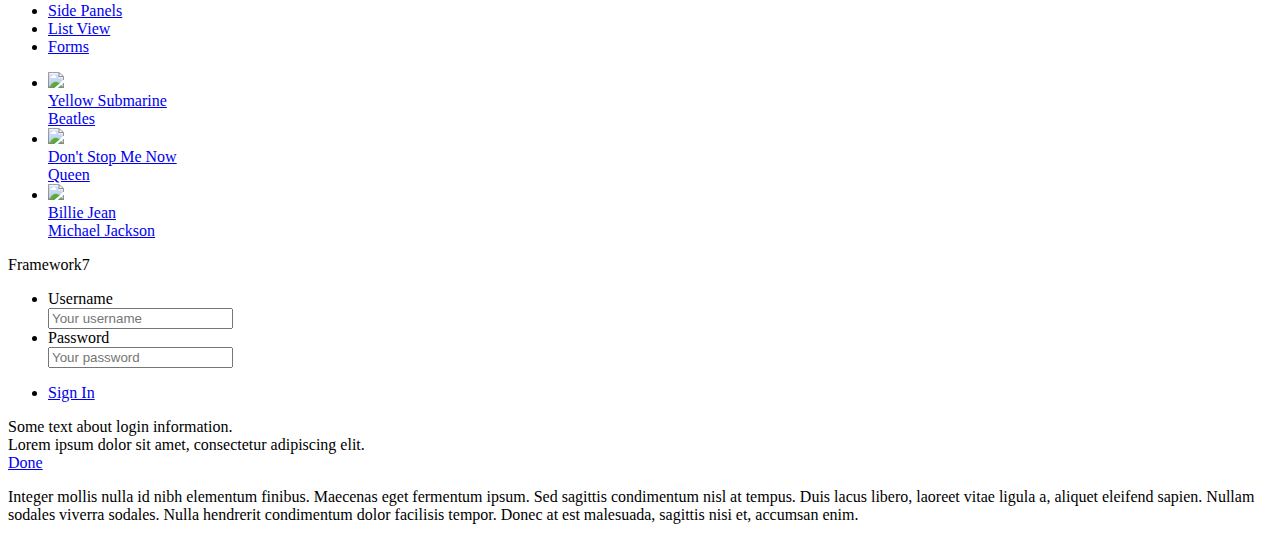
==== commit cda4de21: "adding login bills profile setting (bugged)" ====
--- a/kitchen-sink-ios/index.html
+++ b/kitchen-sink-ios/index.html
@@ -6,7 +6,7 @@
     <meta name="mobile-web-app-capable" content="yes">
     <meta name="apple-mobile-web-app-capable" content="yes">
     <meta name="apple-mobile-web-app-status-bar-style" content="black">
-    <title>Yes we Park</title>
+    <title>Yes we Park iOS</title>
     <link rel="stylesheet" href="../build/css/framework7.ios.css">
     <link rel="stylesheet" href="../build/css/framework7.ios.colors.css">
     <link rel="stylesheet" href="css/kitchen-sink.css">
@@ -17,81 +17,42 @@
     <div class="statusbar-overlay"></div>
     <div class="panel-overlay"></div>
     <div class="panel panel-left panel-cover layout-dark">
-      <div class="content-block-title">Left Panel</div>
-      <div class="content-block">
-        <p>This is a side panel. You can close it by clicking outsite or on this link: <a href="#" class="close-panel">close me</a>. You can put here anything, even another isolated view like in <a href="#" data-panel="right" class="open-panel">Right Panel</a></p>
-      </div>
-      <div class="content-block-title">Framework7 Kitchen Sink</div>
+      <div class="content-block-title">Menu</div>
       <div class="list-block">
         <ul>
-          <li><a href="forms.html" class="item-link close-panel">
+          <li><a href="profile.html" class="item-link close-panel">
               <div class="item-content">
                 <div class="item-media"><i class="icon icon-f7"></i></div>
                 <div class="item-inner">
-                  <div class="item-title">Forms</div>
+                  <div class="item-title">Account</div>
                 </div>
               </div></a></li>
-          <li><a href="list-view.html" class="item-link close-panel">
+          <li><a href="bills.html" class="item-link close-panel">
               <div class="item-content">
                 <div class="item-media"><i class="icon icon-f7"></i></div>
                 <div class="item-inner">
-                  <div class="item-title">List View</div>
+                  <div class="item-title">Bills</div>
                 </div>
               </div></a></li>
-          <li><a href="media-lists.html" class="item-link close-panel">
+          <li><a href="feedback.html" class="item-link close-panel">
               <div class="item-content">
                 <div class="item-media"><i class="icon icon-f7"></i></div>
                 <div class="item-inner">
-                  <div class="item-title">Media Lists</div>
+                  <div class="item-title">Feedback</div>
                 </div>
               </div></a></li>
-          <li><a href="modals.html" class="item-link close-panel">
+          <li><a href="set.html" class="item-link close-panel">
               <div class="item-content">
                 <div class="item-media"><i class="icon icon-f7"></i></div>
                 <div class="item-inner">
-                  <div class="item-title">Modals</div>
+                  <div class="item-title">Settings</div>
                 </div>
               </div></a></li>
-          <li><a href="bars.html" class="item-link close-panel">
+          <li><a href="login-screen-embedded.html" class="item-link close-panel">
               <div class="item-content">
                 <div class="item-media"><i class="icon icon-f7"></i></div>
                 <div class="item-inner">
-                  <div class="item-title">Navbars And Toolbars</div>
-                </div>
-              </div></a></li>
-          <li><a href="popover.html" class="item-link close-panel">
-              <div class="item-content">
-                <div class="item-media"><i class="icon icon-f7"></i></div>
-                <div class="item-inner">
-                  <div class="item-title">Popover</div>
-                </div>
-              </div></a></li>
-          <li><a href="panels.html" class="item-link close-panel">
-              <div class="item-content">
-                <div class="item-media"><i class="icon icon-f7"></i></div>
-                <div class="item-inner">
-                  <div class="item-title">Side Panels</div>
-                </div>
-              </div></a></li>
-          <li><a href="swipe-delete.html" class="item-link close-panel">
-              <div class="item-content">
-                <div class="item-media"><i class="icon icon-f7"></i></div>
-                <div class="item-inner">
-                  <div class="item-title">Swipe To Delete</div>
-                </div>
-              </div></a></li>
-          <li><a href="swiper.html" class="item-link close-panel">
-              <div class="item-content">
-                <div class="item-media"><i class="icon icon-f7"></i></div>
-                <div class="item-inner">
-                  <div class="item-title">Swiper Slider</div>
-                </div>
-              </div></a></li>
-          <li><a href="tabs.html" class="item-link close-panel">
-              <div class="item-content">
-                <div class="item-media"><i class="icon icon-f7"></i></div>
-                <div class="item-inner">
-                  <div class="item-title">Tabs</div>
+                  <div class="item-title">Log out</div>
                 </div>
               </div></a></li>
         </ul>
@@ -100,46 +61,13 @@
         <p>Long text block goes here. Lorem ipsum dolor sit amet, consectetur adipiscing elit. Cras sem urna, gravida non scelerisque id, fringilla ac velit. Phasellus elementum a ipsum at ornare. Mauris sagittis rhoncus euismod. Integer convallis augue eu lacus ultrices, in dictum elit consequat. Nulla faucibus massa id felis egestas eleifend. Proin consequat dignissim magna ut scelerisque. Vestibulum ac lorem semper, posuere sapien nec, pharetra massa. Nulla a tellus facilisis, sollicitudin quam porta, aliquam lorem. Fusce dignissim eros ac diam molestie, ut ultrices lorem tristique. Ut facilisis augue ac nisi egestas malesuada. Nunc posuere tortor quis eleifend mollis. Aliquam erat volutpat. Donec feugiat elit tellus, nec convallis orci elementum in. Sed urna mi, vestibulum id tempus id, pretium et ante. Pellentesque eget sollicitudin ligula. Phasellus pellentesque velit eu porta suscipit.</p>
       </div>
     </div>
-    <div class="panel panel-right panel-reveal layout-dark">
-      <div class="view view-right">
-        <div class="navbar">
-          <div class="navbar-inner">
-            <div class="center sliding">Right Panel</div>
-          </div>
-        </div>
-        <div class="pages navbar-through">
-          <div data-page="panel-right1" class="page">
-            <div class="page-content">
-              <div class="content-block">
-                <p>This is a right side panel. You can close it by clicking outsite or on this link: <a href="#" class="close-panel">close me</a>. You can put here anything, even another isolated view, try it:</p>
-              </div>
-              <div class="list-block">
-                <ul>
-                  <li><a href="panel-right2.html" class="item-link">
-                      <div class="item-content">
-                        <div class="item-inner">
-                          <div class="item-title">Right panel page 2</div>
-                        </div>
-                      </div></a></li>
-                  <li><a href="panel-right3.html" class="item-link">
-                      <div class="item-content">
-                        <div class="item-inner">
-                          <div class="item-title">Right panel page 3</div>
-                        </div>
-                      </div></a></li>
-                </ul>
-              </div>
-            </div>
-          </div>
-        </div>
-      </div>
-    </div>
+
     <div class="views">
       <div class="view view-main">
         <div class="navbar">
           <div class="navbar-inner">
             <div class="left"></div>
-            <div class="center sliding">Framework8</div>
+            <div class="center sliding">Framework7</div>
             <div class="right"><a href="#" class="open-panel link icon-only"><i class="icon icon-bars"></i></a></div>
           </div>
         </div>
@@ -149,19 +77,19 @@
         <div class="pages navbar-through toolbar-through">
           <div data-page="index" class="page">
             <div class="page-content">
-              <div class="content-block-title">Welcome To Framework8</div>
+              <div class="content-block-title">Welcome To Framework7</div>
               <div class="content-block"><a href="about.html" class="button">About Framework7</a></div>
               <div class="content-block-title">Framework7 Kitchen Sink</div>
+              <div id="map"></div>
               <div class="list-block">
                 <ul>
-                  <li><a href="signin.html" class="item-link">
-                      <div class="item-content">
-                        <div class="item-media"><i class="icon icon-f7"></i></div>
-                        <div class="item-inner">
-                          <div class="item-title">Sign In</div>
-                        </div>
-                      </div></a></li>
-
+                  <li><a href="login.html" class="item-link">
+                      <div class="item-content">
+                        <div class="item-media"><i class="icon icon-f7"></i></div>
+                        <div class="item-inner">
+                          <div class="item-title">Login</div>
+                        </div>
+                      </div></a></li>
                   <li><a href="accordion.html" class="item-link">
                       <div class="item-content">
                         <div class="item-media"><i class="icon icon-f7"></i></div>
@@ -536,5 +464,6 @@
     </div>
     <script type="text/javascript" src="../build/js/framework7.js"></script>
     <script type="text/javascript" src="js/kitchen-sink.js"></script>
+    <script type="text/javascript" src="js/gmaps.js"></script>
   </body>
 </html>
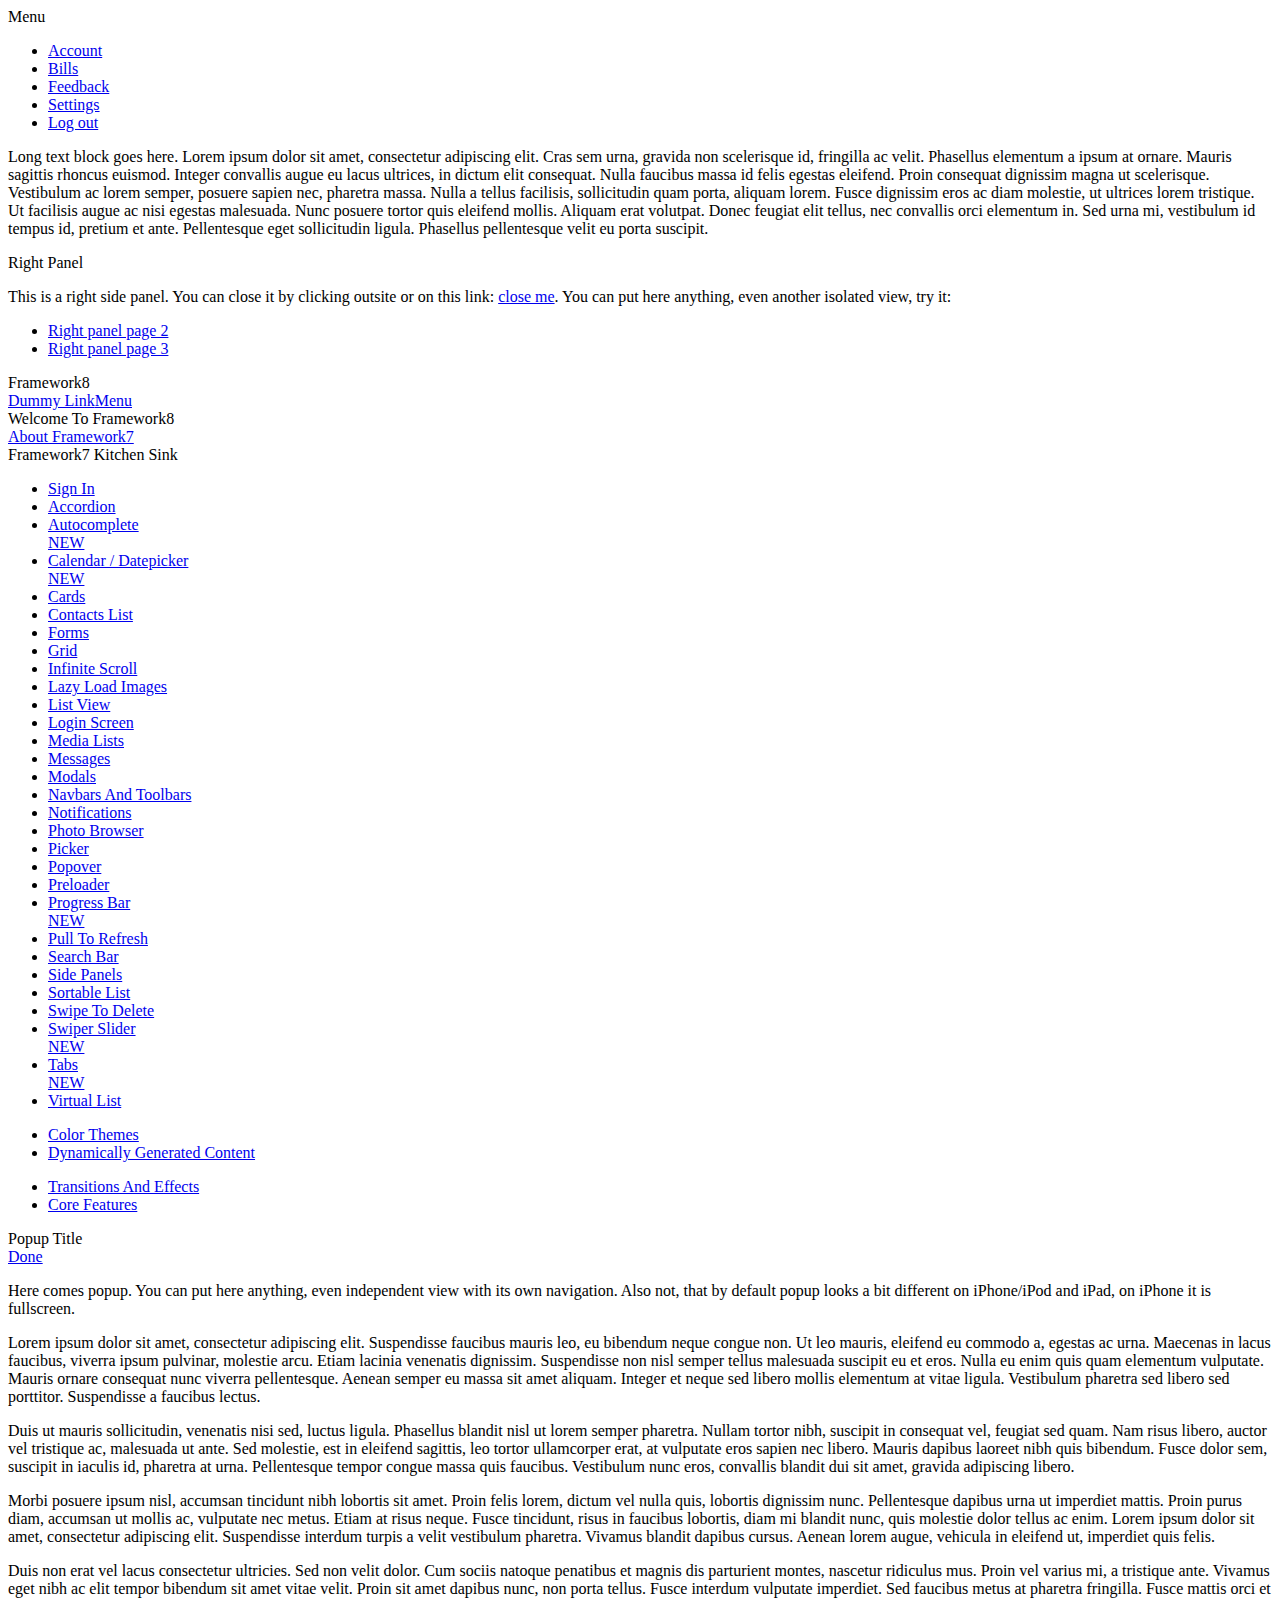
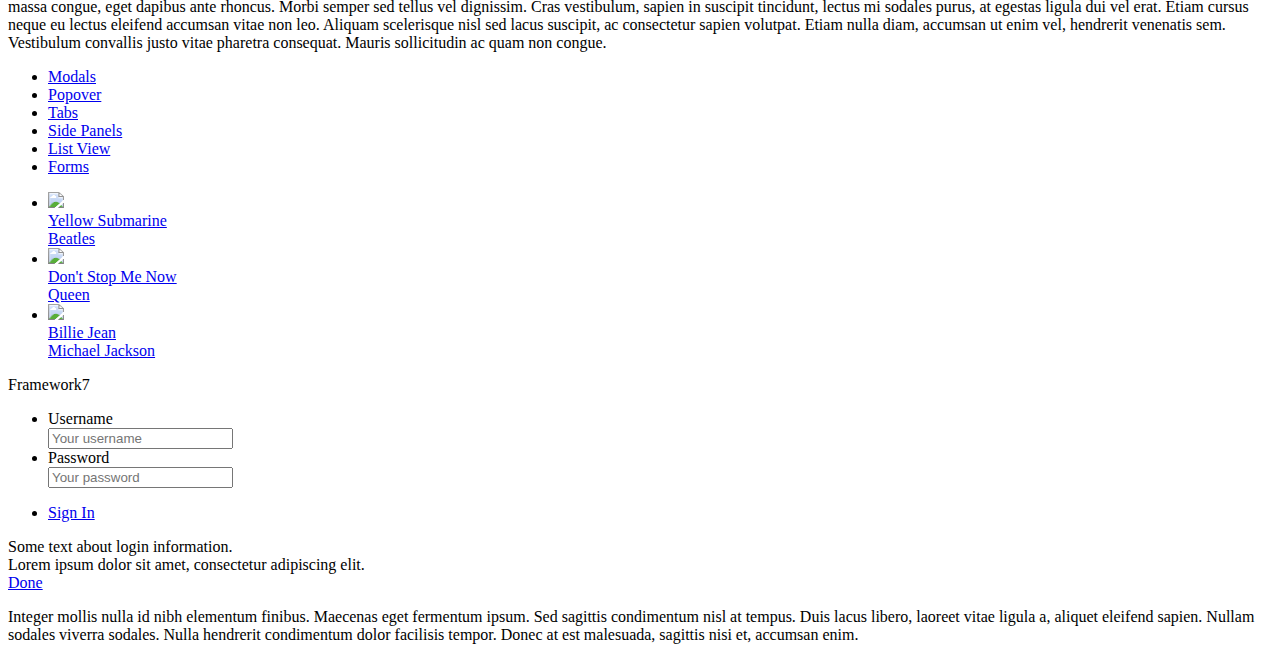
==== commit 8a591e73: "fixing my app error" ====
--- a/kitchen-sink-ios/index.html
+++ b/kitchen-sink-ios/index.html
@@ -6,7 +6,7 @@
     <meta name="mobile-web-app-capable" content="yes">
     <meta name="apple-mobile-web-app-capable" content="yes">
     <meta name="apple-mobile-web-app-status-bar-style" content="black">
-    <title>Yes we Park iOS</title>
+    <title>Yes we Park</title>
     <link rel="stylesheet" href="../build/css/framework7.ios.css">
     <link rel="stylesheet" href="../build/css/framework7.ios.colors.css">
     <link rel="stylesheet" href="css/kitchen-sink.css">
@@ -61,13 +61,46 @@
         <p>Long text block goes here. Lorem ipsum dolor sit amet, consectetur adipiscing elit. Cras sem urna, gravida non scelerisque id, fringilla ac velit. Phasellus elementum a ipsum at ornare. Mauris sagittis rhoncus euismod. Integer convallis augue eu lacus ultrices, in dictum elit consequat. Nulla faucibus massa id felis egestas eleifend. Proin consequat dignissim magna ut scelerisque. Vestibulum ac lorem semper, posuere sapien nec, pharetra massa. Nulla a tellus facilisis, sollicitudin quam porta, aliquam lorem. Fusce dignissim eros ac diam molestie, ut ultrices lorem tristique. Ut facilisis augue ac nisi egestas malesuada. Nunc posuere tortor quis eleifend mollis. Aliquam erat volutpat. Donec feugiat elit tellus, nec convallis orci elementum in. Sed urna mi, vestibulum id tempus id, pretium et ante. Pellentesque eget sollicitudin ligula. Phasellus pellentesque velit eu porta suscipit.</p>
       </div>
     </div>
-
+    <div class="panel panel-right panel-reveal layout-dark">
+      <div class="view view-right">
+        <div class="navbar">
+          <div class="navbar-inner">
+            <div class="center sliding">Right Panel</div>
+          </div>
+        </div>
+        <div class="pages navbar-through">
+          <div data-page="panel-right1" class="page">
+            <div class="page-content">
+              <div class="content-block">
+                <p>This is a right side panel. You can close it by clicking outsite or on this link: <a href="#" class="close-panel">close me</a>. You can put here anything, even another isolated view, try it:</p>
+              </div>
+              <div class="list-block">
+                <ul>
+                  <li><a href="panel-right2.html" class="item-link">
+                      <div class="item-content">
+                        <div class="item-inner">
+                          <div class="item-title">Right panel page 2</div>
+                        </div>
+                      </div></a></li>
+                  <li><a href="panel-right3.html" class="item-link">
+                      <div class="item-content">
+                        <div class="item-inner">
+                          <div class="item-title">Right panel page 3</div>
+                        </div>
+                      </div></a></li>
+                </ul>
+              </div>
+            </div>
+          </div>
+        </div>
+      </div>
+    </div>
     <div class="views">
       <div class="view view-main">
         <div class="navbar">
           <div class="navbar-inner">
             <div class="left"></div>
-            <div class="center sliding">Framework7</div>
+            <div class="center sliding">Framework8</div>
             <div class="right"><a href="#" class="open-panel link icon-only"><i class="icon icon-bars"></i></a></div>
           </div>
         </div>
@@ -77,19 +110,19 @@
         <div class="pages navbar-through toolbar-through">
           <div data-page="index" class="page">
             <div class="page-content">
-              <div class="content-block-title">Welcome To Framework7</div>
+              <div class="content-block-title">Welcome To Framework8</div>
               <div class="content-block"><a href="about.html" class="button">About Framework7</a></div>
               <div class="content-block-title">Framework7 Kitchen Sink</div>
-              <div id="map"></div>
               <div class="list-block">
                 <ul>
-                  <li><a href="login.html" class="item-link">
-                      <div class="item-content">
-                        <div class="item-media"><i class="icon icon-f7"></i></div>
-                        <div class="item-inner">
-                          <div class="item-title">Login</div>
-                        </div>
-                      </div></a></li>
+                  <li><a href="signin.html" class="item-link">
+                      <div class="item-content">
+                        <div class="item-media"><i class="icon icon-f7"></i></div>
+                        <div class="item-inner">
+                          <div class="item-title">Sign In</div>
+                        </div>
+                      </div></a></li>
+
                   <li><a href="accordion.html" class="item-link">
                       <div class="item-content">
                         <div class="item-media"><i class="icon icon-f7"></i></div>
@@ -464,6 +497,5 @@
     </div>
     <script type="text/javascript" src="../build/js/framework7.js"></script>
     <script type="text/javascript" src="js/kitchen-sink.js"></script>
-    <script type="text/javascript" src="js/gmaps.js"></script>
   </body>
 </html>
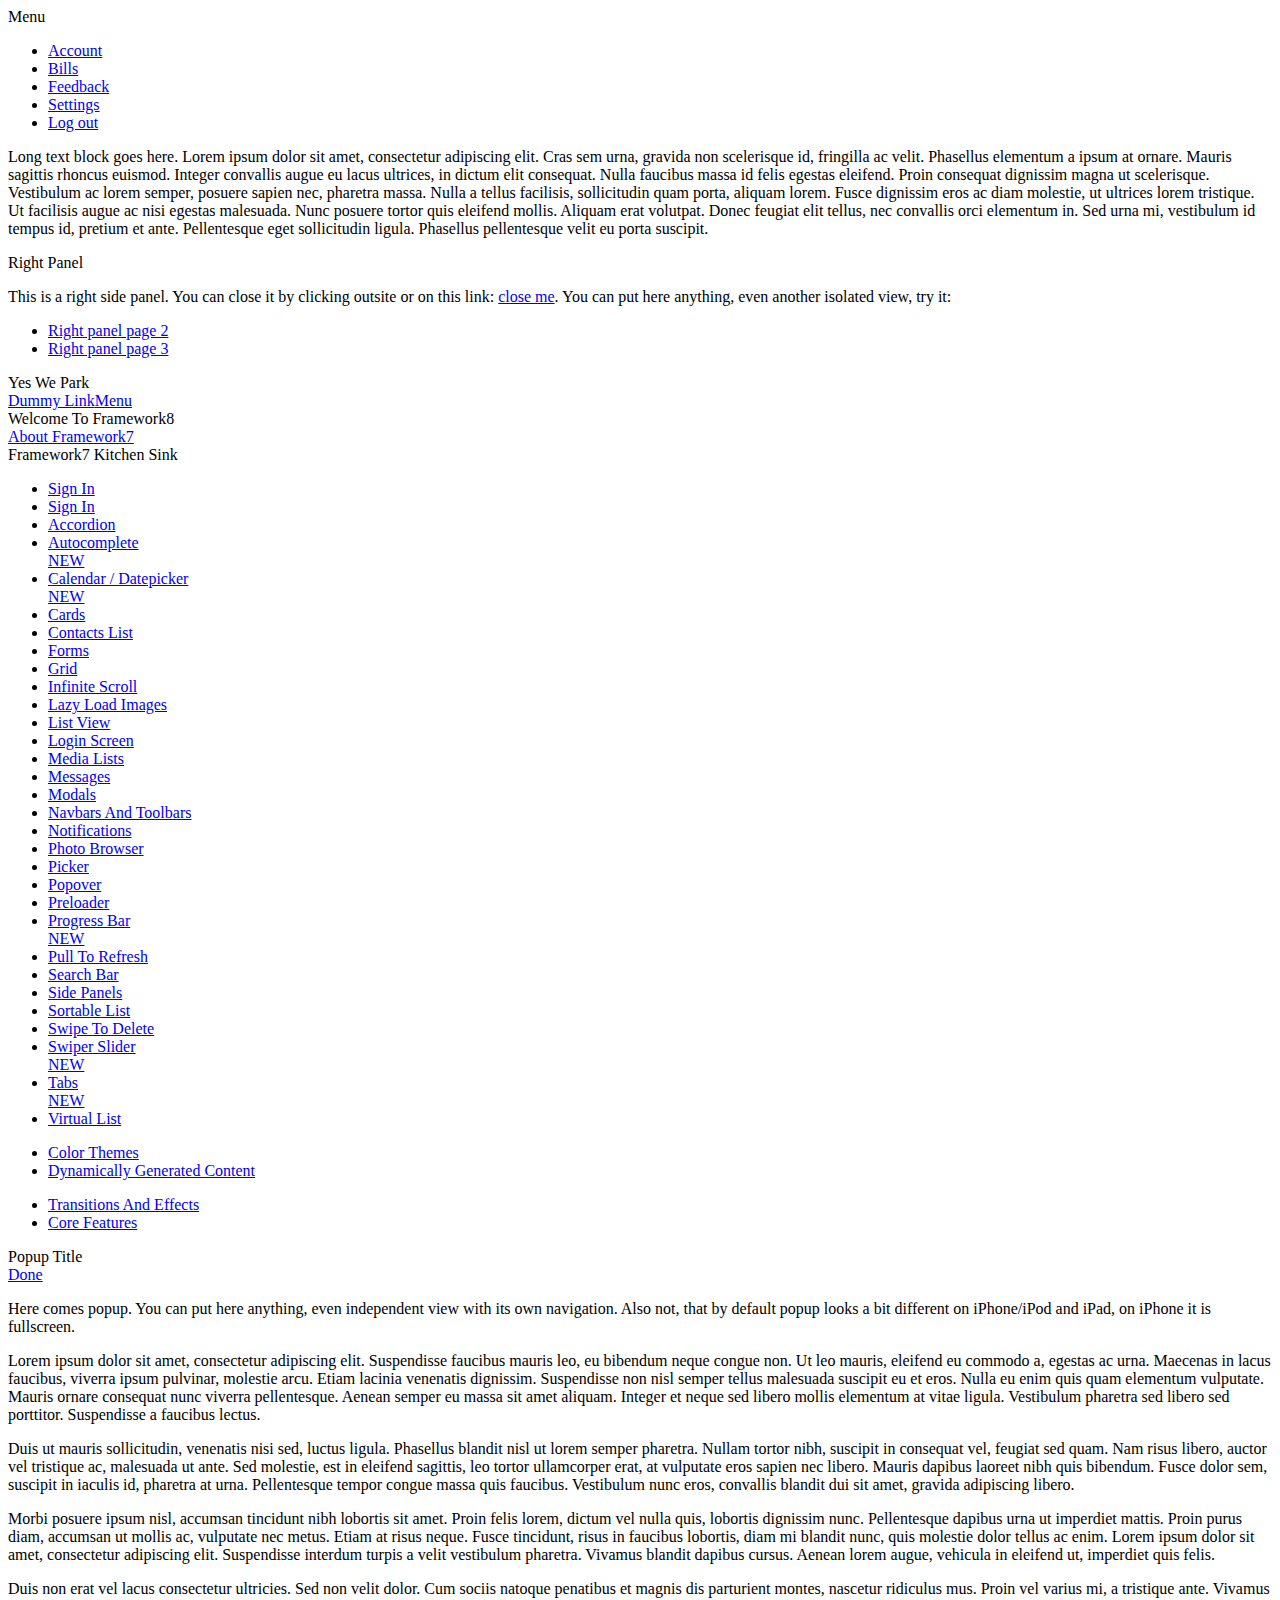
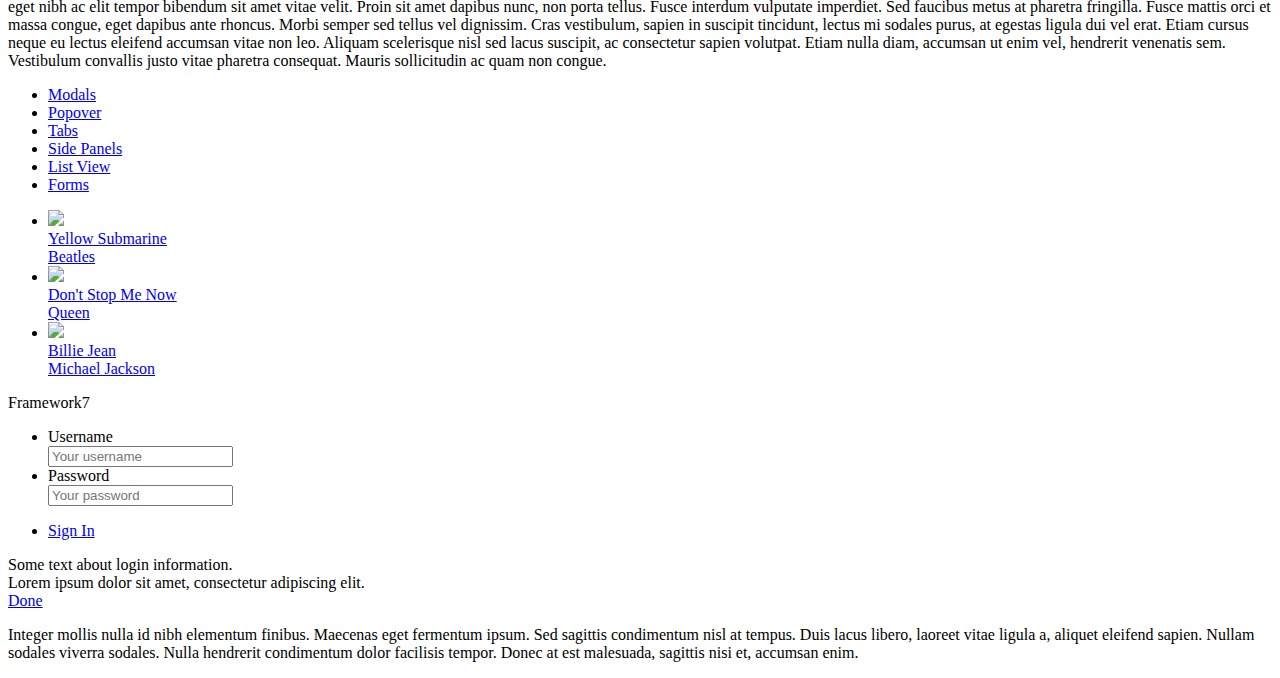
==== commit 80884eff: "some things" ====
--- a/kitchen-sink-ios/index.html
+++ b/kitchen-sink-ios/index.html
@@ -10,6 +10,7 @@
     <link rel="stylesheet" href="../build/css/framework7.ios.css">
     <link rel="stylesheet" href="../build/css/framework7.ios.colors.css">
     <link rel="stylesheet" href="css/kitchen-sink.css">
+    <link href='https://api.tiles.mapbox.com/mapbox.js/v2.2.4/mapbox.css' rel='stylesheet' />
     <link rel="icon" href="img/icon.png">
     <link rel="apple-touch-icon" href="img/icon.png">
   </head>
@@ -22,35 +23,37 @@
         <ul>
           <li><a href="profile.html" class="item-link close-panel">
               <div class="item-content">
-                <div class="item-media"><i class="icon icon-f7"></i></div>
+                <div class="item-media">
+                  <!-- <i class="icon icon-f7"></i> -->
+                </div>
                 <div class="item-inner">
                   <div class="item-title">Account</div>
                 </div>
               </div></a></li>
           <li><a href="bills.html" class="item-link close-panel">
               <div class="item-content">
-                <div class="item-media"><i class="icon icon-f7"></i></div>
+                <div class="item-media"></div>
                 <div class="item-inner">
                   <div class="item-title">Bills</div>
                 </div>
               </div></a></li>
           <li><a href="feedback.html" class="item-link close-panel">
               <div class="item-content">
-                <div class="item-media"><i class="icon icon-f7"></i></div>
+                <div class="item-media"></div>
                 <div class="item-inner">
                   <div class="item-title">Feedback</div>
                 </div>
               </div></a></li>
           <li><a href="set.html" class="item-link close-panel">
               <div class="item-content">
-                <div class="item-media"><i class="icon icon-f7"></i></div>
+                <div class="item-media"></div>
                 <div class="item-inner">
                   <div class="item-title">Settings</div>
                 </div>
               </div></a></li>
           <li><a href="login-screen-embedded.html" class="item-link close-panel">
               <div class="item-content">
-                <div class="item-media"><i class="icon icon-f7"></i></div>
+                <div class="item-media"></div>
                 <div class="item-inner">
                   <div class="item-title">Log out</div>
                 </div>
@@ -100,7 +103,7 @@
         <div class="navbar">
           <div class="navbar-inner">
             <div class="left"></div>
-            <div class="center sliding">Framework8</div>
+            <div class="center sliding">Yes We Park</div>
             <div class="right"><a href="#" class="open-panel link icon-only"><i class="icon icon-bars"></i></a></div>
           </div>
         </div>
@@ -122,7 +125,13 @@
                           <div class="item-title">Sign In</div>
                         </div>
                       </div></a></li>
-
+                  <li><a href="account.html" class="item-link">
+                      <div class="item-content">
+                        <div class="item-media"><i class="icon icon-f7"></i></div>
+                        <div class="item-inner">
+                          <div class="item-title">Sign In</div>
+                        </div>
+                      </div></a></li>
                   <li><a href="accordion.html" class="item-link">
                       <div class="item-content">
                         <div class="item-media"><i class="icon icon-f7"></i></div>
@@ -497,5 +506,6 @@
     </div>
     <script type="text/javascript" src="../build/js/framework7.js"></script>
     <script type="text/javascript" src="js/kitchen-sink.js"></script>
+    <script src='https://api.tiles.mapbox.com/mapbox.js/v2.2.4/mapbox.js'></script>
   </body>
 </html>
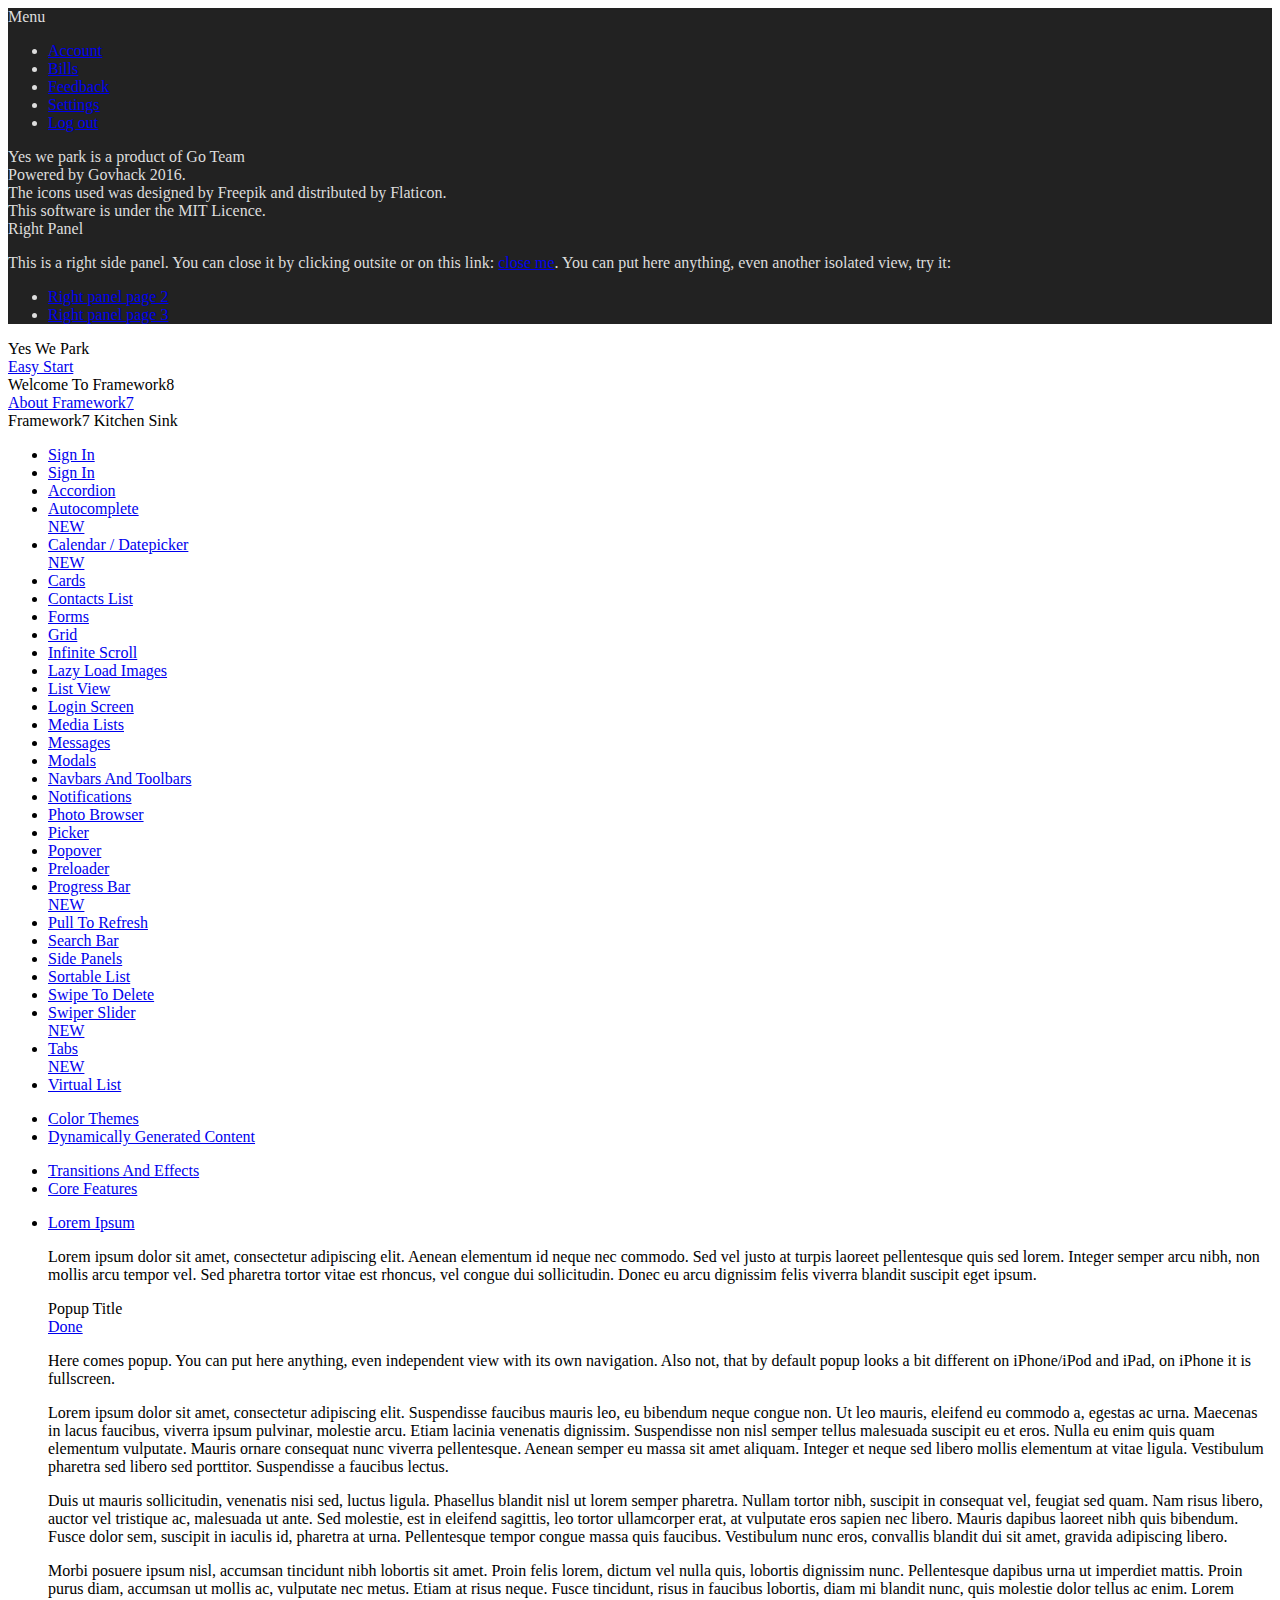
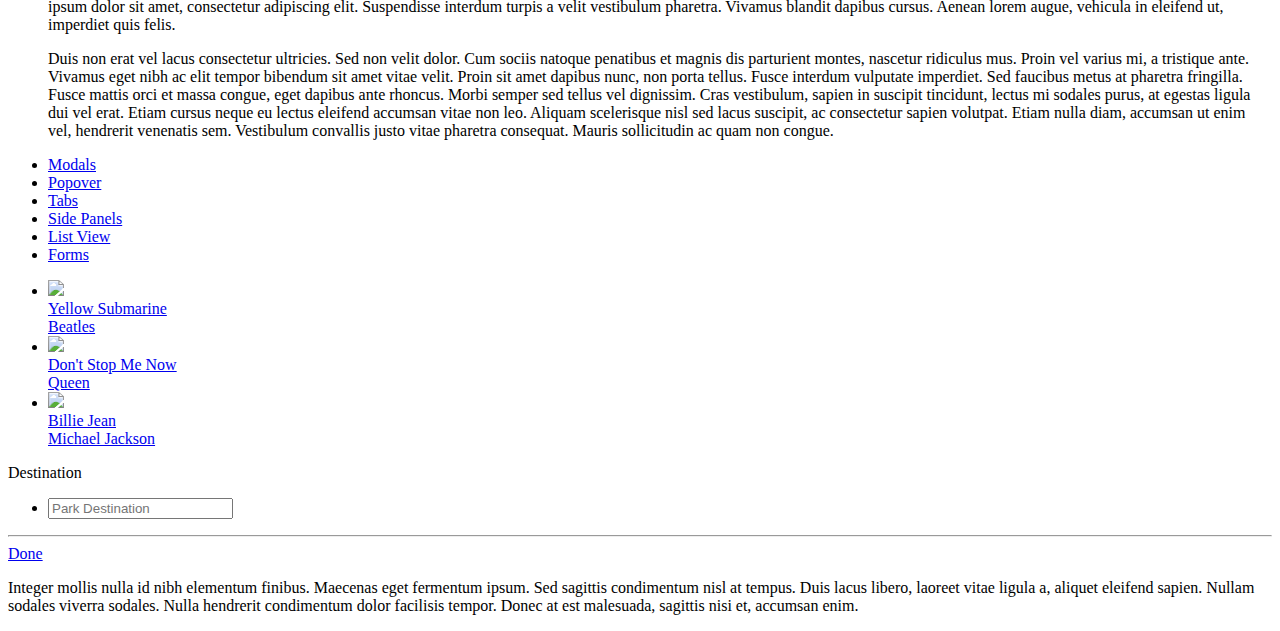
==== commit 6900cf04: "new features" ====
--- a/kitchen-sink-ios/index.html
+++ b/kitchen-sink-ios/index.html
@@ -11,6 +11,7 @@
     <link rel="stylesheet" href="../build/css/framework7.ios.colors.css">
     <link rel="stylesheet" href="css/kitchen-sink.css">
     <link href='https://api.tiles.mapbox.com/mapbox.js/v2.2.4/mapbox.css' rel='stylesheet' />
+    <link rel='stylesheet' href='https://api.mapbox.com/mapbox.js/plugins/mapbox-directions.js/v0.4.0/mapbox.directions.css' type='text/css' />
     <link rel="icon" href="img/icon.png">
     <link rel="apple-touch-icon" href="img/icon.png">
   </head>
@@ -61,7 +62,11 @@
         </ul>
       </div>
       <div class="content-block">
-        <p>Long text block goes here. Lorem ipsum dolor sit amet, consectetur adipiscing elit. Cras sem urna, gravida non scelerisque id, fringilla ac velit. Phasellus elementum a ipsum at ornare. Mauris sagittis rhoncus euismod. Integer convallis augue eu lacus ultrices, in dictum elit consequat. Nulla faucibus massa id felis egestas eleifend. Proin consequat dignissim magna ut scelerisque. Vestibulum ac lorem semper, posuere sapien nec, pharetra massa. Nulla a tellus facilisis, sollicitudin quam porta, aliquam lorem. Fusce dignissim eros ac diam molestie, ut ultrices lorem tristique. Ut facilisis augue ac nisi egestas malesuada. Nunc posuere tortor quis eleifend mollis. Aliquam erat volutpat. Donec feugiat elit tellus, nec convallis orci elementum in. Sed urna mi, vestibulum id tempus id, pretium et ante. Pellentesque eget sollicitudin ligula. Phasellus pellentesque velit eu porta suscipit.</p>
+        Yes we park is a product of Go Team<br>
+        Powered by Govhack 2016.<br>
+        The icons used was designed by Freepik and distributed by Flaticon.<br>
+        This software is under the MIT Licence.
+        <!-- <p>Long text block goes here. Lorem ipsum dolor sit amet, consectetur adipiscing elit. Cras sem urna, gravida non scelerisque id, fringilla ac velit. Phasellus elementum a ipsum at ornare. Mauris sagittis rhoncus euismod. Integer convallis augue eu lacus ultrices, in dictum elit consequat. Nulla faucibus massa id felis egestas eleifend. Proin consequat dignissim magna ut scelerisque. Vestibulum ac lorem semper, posuere sapien nec, pharetra massa. Nulla a tellus facilisis, sollicitudin quam porta, aliquam lorem. Fusce dignissim eros ac diam molestie, ut ultrices lorem tristique. Ut facilisis augue ac nisi egestas malesuada. Nunc posuere tortor quis eleifend mollis. Aliquam erat volutpat. Donec feugiat elit tellus, nec convallis orci elementum in. Sed urna mi, vestibulum id tempus id, pretium et ante. Pellentesque eget sollicitudin ligula. Phasellus pellentesque velit eu porta suscipit.</p> -->
       </div>
     </div>
     <div class="panel panel-right panel-reveal layout-dark">
@@ -108,7 +113,14 @@
           </div>
         </div>
         <div class="toolbar">
-          <div class="toolbar-inner"><a href="#" class="link">Dummy Link</a><a href="#" data-popover=".popover-menu" class="open-popover link">Menu</a></div>
+          <div class="toolbar-inner">
+            <div class="text-center col-50"></div>
+            <div class="text-center col-50">
+              <a href="#" class="button open-login-screen easy_start">Easy Start</a>
+              <!-- <a href="#" data-popover=".popover-menu" class="open-popover link">Menu</a> -->
+
+            </div>
+          </div>
         </div>
         <div class="pages navbar-through toolbar-through">
           <div data-page="index" class="page">
@@ -385,6 +397,17 @@
     </div>
     <div class="popup demo-popup">
       <div class="view navbar-fixed">
+        <ul>
+          <li class="accordion-item"><a href="#" class="item-link item-content">
+              <div class="item-inner">
+                <div class="item-title">Lorem Ipsum</div>
+              </div></a>
+            <div class="accordion-item-content">
+              <div class="content-block">
+                <p>Lorem ipsum dolor sit amet, consectetur adipiscing elit. Aenean elementum id neque nec commodo. Sed vel justo at turpis laoreet pellentesque quis sed lorem. Integer semper arcu nibh, non mollis arcu tempor vel. Sed pharetra tortor vitae est rhoncus, vel congue dui sollicitudin. Donec eu arcu dignissim felis viverra blandit suscipit eget ipsum.</p>
+              </div>
+            </div>
+          </li>
         <div class="pages">
           <div class="page">
             <div class="navbar">
@@ -456,39 +479,47 @@
     </div>
     <div class="login-screen">
       <div class="view">
-        <div class="page">
-          <div class="page-content login-screen-content">
-            <div class="login-screen-title">Framework7</div>
-            <form>
-              <div class="list-block">
-                <ul>
-                  <li class="item-content">
-                    <div class="item-inner">
-                      <div class="item-title label">Username</div>
+        <!-- <div class="popup popup-services"> -->
+          <div class="page">
+            <div class="page-content login-screen-content">
+              <div class="login-screen-title">Destination</div>
+              <form>
+                <!-- <div class="content-block-title">Dropdown With Input Expand</div> -->
+                <div class="list-block">
+                  <ul>
+                    <li class="item-content">
+                      <!-- <div class="item-title label">Destination</div> -->
                       <div class="item-input">
-                        <input type="text" name="username" placeholder="Your username">
+                        <input type="text" placeholder="Park Destination" id="autocomplete-dropdown-expand" autocomplete="off"/>
+                      </div>
+                    </li>
+                  </ul><hr>
+                </div>
+                <div class="test-text" style="display:none;">
+                  <div class="card">
+                    <div class="card-header"><img src="img/icons/parked-car.svg" width="60" alt="carparked" />Franklin St </div>
+                    <div class="card-content">
+                      <div class="card-content-inner">
+                        <i>On Street - Lot 101
+                        Number 1019 </i><br>
+                        Free Place : <span class="color-green">79</span><br>
+                        Free Plan : <span style="color:#009688"> 2 Hour</span><br>
+                        Price <span class="color-blue">2$/Hour</span>
                       </div>
                     </div>
-                  </li>
-                  <li class="item-content">
-                    <div class="item-inner">
-                      <div class="item-title label">Password</div>
-                      <div class="item-input">
-                        <input type="password" name="password" placeholder="Your password">
-                      </div>
+                  </div>
+                  <div class="content-block">
+                    <div class="list-block">
+                      <ul>
+                        <li><a href="account.html" style="background-color:#009688"class="button button-big button-fill color-green login_screen_close">Accept</a></li>
+                      </ul>
                     </div>
-                  </li>
-                </ul>
-              </div>
-              <div class="list-block">
-                <ul>
-                  <li><a href="#" class="item-link list-button">Sign In</a></li>
-                </ul>
-                <div class="list-block-label">Some text about login information.<br>Lorem ipsum dolor sit amet, consectetur adipiscing elit.</div>
-              </div>
-            </form>
-          </div>
-        </div>
+                  </div>
+                </div>
+              </form>
+            </div>
+          </div>
+        <!-- </div> -->
       </div>
     </div>
     <div class="picker-modal picker-modal-demo">
@@ -507,5 +538,7 @@
     <script type="text/javascript" src="../build/js/framework7.js"></script>
     <script type="text/javascript" src="js/kitchen-sink.js"></script>
     <script src='https://api.tiles.mapbox.com/mapbox.js/v2.2.4/mapbox.js'></script>
+    <script src='https://api.mapbox.com/mapbox.js/plugins/mapbox-directions.js/v0.4.0/mapbox.directions.js'></script>
+
   </body>
 </html>
--- a/kitchen-sink-ios/css/kitchen-sink.css
+++ b/kitchen-sink-ios/css/kitchen-sink.css
@@ -0,0 +1,450 @@
+.panel {
+  background: #222;
+  color: #dddddd;
+}
+.popover {
+  width: 240px;
+}
+.ks-grid div[class*="col-"] {
+  background: #fff;
+  text-align: center;
+  color: #000;
+  border: 1px solid #ddd;
+  padding: 5px;
+  margin-bottom: 15px;
+}
+.ks-preloaders {
+  text-align: center;
+}
+.ks-preloader-big {
+  width: 42px;
+  height: 42px;
+}
+.statusbar-overlay {
+  background: #000;
+}
+.statusbar-overlay.with-panel-left {
+  background: #222426;
+}
+.statusbar-overlay.with-panel-right {
+  background: #131313;
+}
+.page[data-page="tabbar"] .tabbar,
+.page[data-page="tabbar-labels"] .tabbar,
+.page[data-page="messages"] .tabbar,
+.page[data-page="tabbar"] .toolbar,
+.page[data-page="tabbar-labels"] .toolbar,
+.page[data-page="messages"] .toolbar {
+  -webkit-transform: none;
+  -moz-transform: none;
+  -ms-transform: none;
+  -o-transform: none;
+  transform: none;
+  -webkit-transition: 0ms;
+  -o-transition: 0ms;
+  transition: 0ms;
+}
+.page[data-page="tabbar"] .page-content {
+  padding-bottom: 44px;
+}
+.page[data-page="tabbar-labels"] .page-content {
+  padding-bottom: 50px;
+}
+@media all and (min-width: 768px) {
+  .page[data-page="tabbar-labels"] .page-content {
+    padding-bottom: 56px;
+  }
+}
+i.ks-tabbar-icon-1 {
+  width: 30px;
+  height: 30px;
+  background-image: url("data:image/svg+xml;charset=utf-8,<svg xmlns='http://www.w3.org/2000/svg' viewBox='0 0 30 30' fill='%23929292'><g><circle cx='15.2' cy='8.8' r='1.5'/><polygon points='16.7,12.3 16.7,11.7 16.7,11.3 13.7,11.3 13.7,12.3 14.7,12.3 14.7,20.3 13.7,20.3 13.7,21.3 17.7,21.3 17.7,20.3 16.7,20.3'/><path d='M15.2,2.3C8.3,2.3,2.7,7.9,2.7,14.8s5.6,12.5,12.5,12.5c6.9,0,12.5-5.6,12.5-12.5S22.1,2.3,15.2,2.3z M15.2,26.3 c-6.3,0-11.5-5.2-11.5-11.5S8.8,3.3,15.2,3.3s11.5,5.2,11.5,11.5S21.5,26.3,15.2,26.3z'/></g></svg>");
+}
+.active i.ks-tabbar-icon-1 {
+  background-image: url("data:image/svg+xml;charset=utf-8,<svg xmlns='http://www.w3.org/2000/svg' x='0px' y='0px' viewBox='0 0 30 30' fill='%23007aff'><path d='M15,2.6C8.1,2.6,2.5,8.2,2.5,15.1C2.5,22,8.1,27.6,15,27.6S27.5,22,27.5,15.1C27.5,8.2,21.9,2.6,15,2.6z M15,7.6 c0.8,0,1.5,0.7,1.5,1.5c0,0.8-0.7,1.5-1.5,1.5c-0.8,0-1.5-0.7-1.5-1.5C13.5,8.3,14.2,7.6,15,7.6z M17.5,21.6h-4v-1h1v-8h-1v-1h3V12 v0.6v8h1V21.6z'/></svg>");
+}
+i.ks-tabbar-icon-2 {
+  width: 25px;
+  height: 30px;
+  background-image: url("data:image/svg+xml;charset=utf-8,<svg xmlns='http://www.w3.org/2000/svg' x='0px' y='0px' viewBox='0 0 25 17' fill='%23929292'><path d='M19.5,0h-14L0,6v11h25V6L19.5,0z M5.9,1h13.2l4.5,5H16c0,1.9-1.6,3.4-3.5,3.4C10.6,9.4,9,7.9,9,6H1.4L5.9,1z M24,16H1V7h7.1 c0.5,1.9,2.3,3.4,4.4,3.4s3.9-1.5,4.4-3.4H24V16z'/></svg>");
+}
+.active i.ks-tabbar-icon-2 {
+  background-image: url("data:image/svg+xml;charset=utf-8,<svg xmlns='http://www.w3.org/2000/svg' x='0px' y='0px' viewBox='0 0 25 17' fill='%23007aff'><path d='M19.5,0h-14L0,6v11h25V6L19.5,0z M5.9,1h13.2l4.5,5H16c0,1.9-1.6,3.4-3.5,3.4C10.6,9.4,9,7.9,9,6H1.3L5.9,1z'/></svg>");
+}
+i.ks-tabbar-icon-3 {
+  width: 30px;
+  height: 30px;
+  background-image: url("data:image/svg+xml;charset=utf-8,<svg xmlns='http://www.w3.org/2000/svg' x='0px' y='0px' viewBox='0 0 30 19' fill='%23929292'><path d='M16.8,1c3.7,0,6.8,3,6.8,6.8l0,0.1c0,0,0,0.1,0,0.1l0,1l1,0C27,9,29,11,29,13.5c0,2.5-2,4.5-4.5,4.5H6c-2.8,0-5-2.2-5-5 c0-2.1,1.4-4,3.4-4.7L5,8.1l0.1-0.6C5.3,6,6.5,5,8,5c0.4,0,0.9,0.1,1.3,0.3l0.9,0.5l0.4-0.9C11.8,2.5,14.2,1,16.8,1 M16.8,0 c-3.1,0-5.7,1.8-7,4.4C9.2,4.2,8.6,4,8,4C6,4,4.4,5.4,4.1,7.3C1.7,8.1,0,10.4,0,13c0,3.3,2.7,6,6,6h18.5v0c3,0,5.5-2.5,5.5-5.5 c0-3-2.5-5.5-5.5-5.5c0-0.1,0-0.2,0-0.2C24.5,3.5,21.1,0,16.8,0L16.8,0z'/></svg>");
+}
+.active i.ks-tabbar-icon-3 {
+  background-image: url("data:image/svg+xml;charset=utf-8,<svg xmlns='http://www.w3.org/2000/svg' x='0px' y='0px' viewBox='0 0 30 19' fill='%23007aff'><path d='M24.5,8c0-0.1,0-0.2,0-0.2C24.5,3.5,21,0,16.8,0c-3.1,0-5.7,1.8-7,4.4C9.2,4.2,8.6,4,8,4C6,4,4.4,5.4,4,7.3 C1.7,8.1,0,10.4,0,13c0,3.3,2.7,6,6,6h18.5v0c3,0,5.5-2.5,5.5-5.5C30,10.5,27.5,8,24.5,8z'/></svg>");
+}
+i.ks-tabbar-icon-4 {
+  width: 25px;
+  height: 30px;
+  background-image: url("data:image/svg+xml;charset=utf-8,<svg xmlns='http://www.w3.org/2000/svg' x='0px' y='0px' viewBox='0 0 25 19' fill='%23929292'><g><path d='M23,3h-4.1l-2.4-2.4c0,0,0,0,0,0l0,0C16.1,0.2,15.6,0,15,0h-5C9.5,0,8.9,0.3,8.6,0.6l0,0L6.2,3H2C0.9,3,0,3.9,0,5v12 c0,1.1,0.9,2,2,2h21c1.1,0,2-0.9,2-2V5C25,3.9,24.1,3,23,3z M24,17c0,0.6-0.4,1-1,1H2c-0.6,0-1-0.4-1-1V5c0-0.6,0.4-1,1-1h4.2h0.4 l0.3-0.3l1.2-1.2l0,0.1l1.1-1.2C9.5,1.1,9.8,1,10,1h5c0.3,0,0.5,0.1,0.7,0.3l2.4,2.4L18.4,4h0.4H23c0.6,0,1,0.4,1,1V17z'/><path d='M12.5,4C8.9,4,6,6.9,6,10.5c0,3.6,2.9,6.5,6.5,6.5c3.6,0,6.5-2.9,6.5-6.5C19,6.9,16.1,4,12.5,4z M12.5,16 c-3,0-5.5-2.5-5.5-5.5C7,7.5,9.5,5,12.5,5S18,7.5,18,10.5C18,13.5,15.5,16,12.5,16z'/><path d='M12.5,6C10,6,8,8,8,10.5C8,13,10,15,12.5,15s4.5-2,4.5-4.5C17,8,15,6,12.5,6z M12.5,14C10.6,14,9,12.4,9,10.5 C9,8.6,10.6,7,12.5,7S16,8.6,16,10.5C16,12.4,14.4,14,12.5,14z'/></g></svg>");
+}
+.active i.ks-tabbar-icon-4 {
+  background-image: url("data:image/svg+xml;charset=utf-8,<svg xmlns='http://www.w3.org/2000/svg' x='0px' y='0px' viewBox='0 0 25 19' fill='%23007aff'><g><path d='M23,3h-4.1l-2.4-2.4c0,0,0,0,0,0l0,0C16.1,0.2,15.6,0,15.1,0h-5C9.5,0,9,0.3,8.6,0.6l0,0L6.2,3H2C0.9,3,0,3.9,0,5v12 c0,1.1,0.9,2,2,2h21c1.1,0,2-0.9,2-2V5C25,3.9,24.1,3,23,3z M12.5,16c-3,0-5.5-2.5-5.5-5.5C7,7.5,9.5,5,12.5,5c3,0,5.5,2.5,5.5,5.5 C18,13.5,15.5,16,12.5,16z'/><circle cx='12.5' cy='10.5' r='4.5'/></g></svg>");
+}
+.ks-demo-slider {
+  width: 100%;
+  height: 100%;
+}
+.ks-demo-slider .swiper-slide,
+.ks-carousel-slider .swiper-slide {
+  font-size: 25px;
+  font-weight: 300;
+  display: -webkit-box;
+  display: -ms-flexbox;
+  display: -webkit-flex;
+  display: flex;
+  -webkit-box-pack: center;
+  -ms-flex-pack: center;
+  -webkit-justify-content: center;
+  justify-content: center;
+  -webkit-box-align: center;
+  -ms-flex-align: center;
+  -webkit-align-items: center;
+  align-items: center;
+  background: #fff;
+}
+.ks-carousel-slider .swiper-slide {
+  box-sizing: border-box;
+  border: 1px solid #ccc;
+  background: #fff;
+}
+.ks-carousel-slider.ks-carousel-slider-auto .swiper-slide {
+  width: 85%;
+}
+.ks-carousel-slider.ks-carousel-slider-auto .swiper-slide:nth-child(2n) {
+  width: 70%;
+}
+.ks-carousel-slider.ks-carousel-slider-auto .swiper-slide:nth-child(3n) {
+  width: 30%;
+}
+.page[data-page="swiper-multiple"] .swiper-container {
+  margin: 0px 0 35px;
+  font-size: 18px;
+  height: 120px;
+}
+.ks-slider-custom {
+  height: 100%;
+}
+.ks-slider-custom .swiper-container {
+  background: #000;
+  height: 100%;
+}
+.ks-slider-custom .swiper-slide {
+  -webkit-background-size: cover;
+  background-size: cover;
+  background-position: center;
+}
+.ks-slider-custom .swiper-pagination .swiper-pagination-bullet {
+  cursor: pointer;
+  width: 10px;
+  height: 10px;
+  background: rgba(255, 255, 255, 0);
+  opacity: 1;
+  border-radius: 0;
+  -webkit-transition: 200ms;
+  -moz-transition: 200ms;
+  -ms-transition: 200ms;
+  -o-transition: 200ms;
+  transition: 200ms;
+  position: relative;
+  -webkit-transform: scale(0.9);
+  -moz-transform: scale(0.9);
+  transform: scale(0.9);
+  box-sizing: border-box;
+  border: 1px solid rgba(255, 255, 255, 0.8);
+}
+.ks-slider-custom .swiper-pagination .swiper-pagination-bullet-active {
+  z-index: 1;
+  border: 1px solid #007aff;
+  -webkit-transform: scale(1.4);
+  -moz-transform: scale(1.4);
+  transform: scale(1.4);
+}
+.ks-cube-slider {
+  width: 80%;
+  height: 70%;
+  top: 15%;
+}
+.ks-coverflow-slider {
+  height: 60%;
+  top: 20%;
+}
+.ks-coverflow-slider .swiper-slide {
+  width: 65%;
+}
+.ks-cube-slider .swiper-slide,
+.ks-coverflow-slider .swiper-slide {
+  background-size: cover;
+  color: #fff;
+  -webkit-backface-visibility: hidden;
+}
+.ks-fade-slider .swiper-slide {
+  background-size: cover;
+  background-position: center;
+}
+.page[data-page="swiper-gallery"] {
+  background: #000;
+}
+.ks-swiper-gallery-top {
+  height: 70%;
+}
+.ks-swiper-gallery-thumbs {
+  margin-top: 10px;
+  height: 20%;
+  height: -webkit-calc(30% - 20px);
+  height: -moz-calc(30% - 20px);
+  height: -ms-calc(30% - 20px);
+  height: calc(30% - 20px);
+}
+.ks-swiper-gallery-thumbs .swiper-slide {
+  width: 25%;
+}
+.ks-swiper-gallery-thumbs .swiper-slide-pic {
+  position: absolute;
+  left: 0;
+  top: 0;
+  width: 100%;
+  height: 100%;
+  opacity: 0.35;
+  -webkit-transition: 300ms;
+}
+.ks-swiper-gallery-thumbs .swiper-slide-active .swiper-slide-pic {
+  opacity: 1;
+}
+.ks-swiper-gallery-top .swiper-slide,
+.ks-swiper-gallery-thumbs .swiper-slide,
+.ks-swiper-gallery-top .swiper-slide-pic,
+.ks-swiper-gallery-thumbs .swiper-slide-pic {
+  -webkit-background-size: cover;
+  background-size: cover;
+  background-position: center;
+}
+.ks-parallax-slider {
+  height: 100%;
+}
+.ks-parallax-slider .swiper-parallax-bg {
+  position: absolute;
+  left: 0;
+  top: 0;
+  width: 130%;
+  height: 100%;
+  -webkit-background-size: cover;
+  background-size: cover;
+  background-position: center;
+}
+.ks-parallax-slider .swiper-slide {
+  -webkit-box-sizing: border-box;
+  box-sizing: border-box;
+  padding: 40px 60px;
+  color: #fff;
+}
+.ks-parallax-slider .swiper-slide-title {
+  font-size: 41px;
+  font-weight: 300;
+}
+.ks-parallax-slider .swiper-slide-subtitle {
+  font-size: 21px;
+}
+.ks-parallax-slider .swiper-slide-text {
+  font-size: 14px;
+  max-width: 400px;
+  line-height: 1.3;
+}
+.ks-lazy-slider {
+  height: 100%;
+}
+.ks-lazy-slider .swiper-slide {
+  position: relative;
+}
+.ks-lazy-slider .swiper-slide img {
+  width: auto;
+  height: auto;
+  max-width: 100%;
+  max-height: 100%;
+  position: absolute;
+  left: 50%;
+  top: 50%;
+  -webkit-transform: translate(-50%, -50%);
+  transform: translate(-50%, -50%);
+}
+.page[data-page="virtual-list"] .virtual-list li {
+  height: 63px;
+}
+.custom-accordion {
+  padding-left: 0;
+  padding-right: 0;
+}
+.custom-accordion .accordion-item-toggle {
+  padding: 0px 15px;
+  height: 44px;
+  line-height: 44px;
+  font-size: 17px;
+  color: #000;
+  border-bottom: 1px solid rgba(0, 0, 0, 0.15);
+  cursor: pointer;
+}
+.custom-accordion .accordion-item-toggle:active {
+  background: rgba(0, 0, 0, 0.15);
+}
+.custom-accordion .accordion-item-toggle span {
+  display: inline-block;
+  margin-left: 15px;
+}
+html[dir="rtl"] .custom-accordion .accordion-item-toggle span {
+  margin-left: 0;
+  margin-right: 15px;
+}
+.custom-accordion .accordion-item:last-child .accordion-item-toggle {
+  border-bottom: none;
+}
+.custom-accordion .icon-ks-plus,
+.custom-accordion .icon-ks-minus {
+  display: inline-block;
+  width: 22px;
+  height: 22px;
+  border: 1px solid #000;
+  border-radius: 100%;
+  line-height: 20px;
+  text-align: center;
+}
+.custom-accordion .icon-ks-minus {
+  display: none;
+}
+.custom-accordion .accordion-item-expanded .icon-ks-minus {
+  display: inline-block;
+}
+.custom-accordion .accordion-item-expanded .icon-ks-plus {
+  display: none;
+}
+.custom-accordion .accordion-item-content {
+  padding: 0px 15px;
+}
+#ks-picker-date-container .picker-item {
+  color: #999;
+}
+#ks-picker-date-container .picker-selected {
+  color: #000;
+}
+.layout-dark #ks-picker-date-container .picker-selected {
+  color: #fff;
+}
+@media (max-width: 767px) {
+  #ks-picker-date-container .picker-items {
+    font-size: 21px;
+  }
+  #ks-picker-date-container .picker-item {
+    height: 36px;
+    line-height: 36px;
+    padding: 0 6px;
+  }
+}
+#ks-calendar-inline-container .picker-calendar {
+  height: 280px;
+}
+img.ks-demo-lazy {
+  display: block;
+  width: 100%;
+  height: auto;
+}
+div.ks-demo-lazy {
+  background: #aaa;
+  -webkit-background-size: cover;
+  background-size: cover;
+  height: 300px;
+  height: 60vw;
+}
+.ks-layout-theme {
+  height: 44px;
+  border: 1px solid rgba(0, 0, 0, 0.3);
+  cursor: pointer;
+}
+.ks-layout-theme.ks-layout-default {
+  background: #efeff4;
+}
+.ks-layout-theme.ks-layout-dark {
+  background: #222426;
+}
+.ks-layout-theme.ks-layout-white {
+  background: #fff;
+}
+.ks-color-theme {
+  height: 44px;
+  border: 1px solid rgba(0, 0, 0, 0.1);
+  cursor: pointer;
+  margin-bottom: 10px;
+}
+.ks-card-header-pic .card-header {
+  height: 40vw;
+  background-size: cover;
+  background-position: center;
+}
+.ks-facebook-card .card-header {
+  display: block;
+  padding: 10px;
+}
+.ks-facebook-card .ks-facebook-avatar {
+  float: left;
+}
+.ks-facebook-card .ks-facebook-name {
+  margin-left: 44px;
+  font-size: 14px;
+  font-weight: 500;
+}
+.ks-facebook-card .ks-facebook-date {
+  margin-left: 44px;
+  font-size: 13px;
+  color: #8e8e93;
+}
+.ks-facebook-card .card-footer {
+  background: #fafafa;
+}
+.ks-facebook-card .card-footer a {
+  color: #81848b;
+  font-weight: 500;
+}
+.ks-facebook-card .card-content img {
+  display: block;
+}
+.ks-facebook-card .card-content-inner {
+  padding: 15px 10px;
+}
+.map { position:absolute; top:40px; bottom:0; width:100%; }
+#inputs,
+#errors,
+#directions {
+    position: absolute;
+    width: 33.3333%;
+    max-width: 300px;
+    min-width: 200px;
+}
+
+#inputs {
+    z-index: 10;
+    top: 10px;
+    left: 10px;
+}
+
+#directions {
+    z-index: 99;
+    background: rgba(0,0,0,.8);
+    top: 0;
+    right: 0;
+    bottom: 0;
+    overflow: auto;
+}
+
+#errors {
+    z-index: 8;
+    opacity: 0;
+    padding: 10px;
+    border-radius: 0 0 3px 3px;
+    background: rgba(0,0,0,.25);
+    top: 90px;
+    left: 10px;
+}
